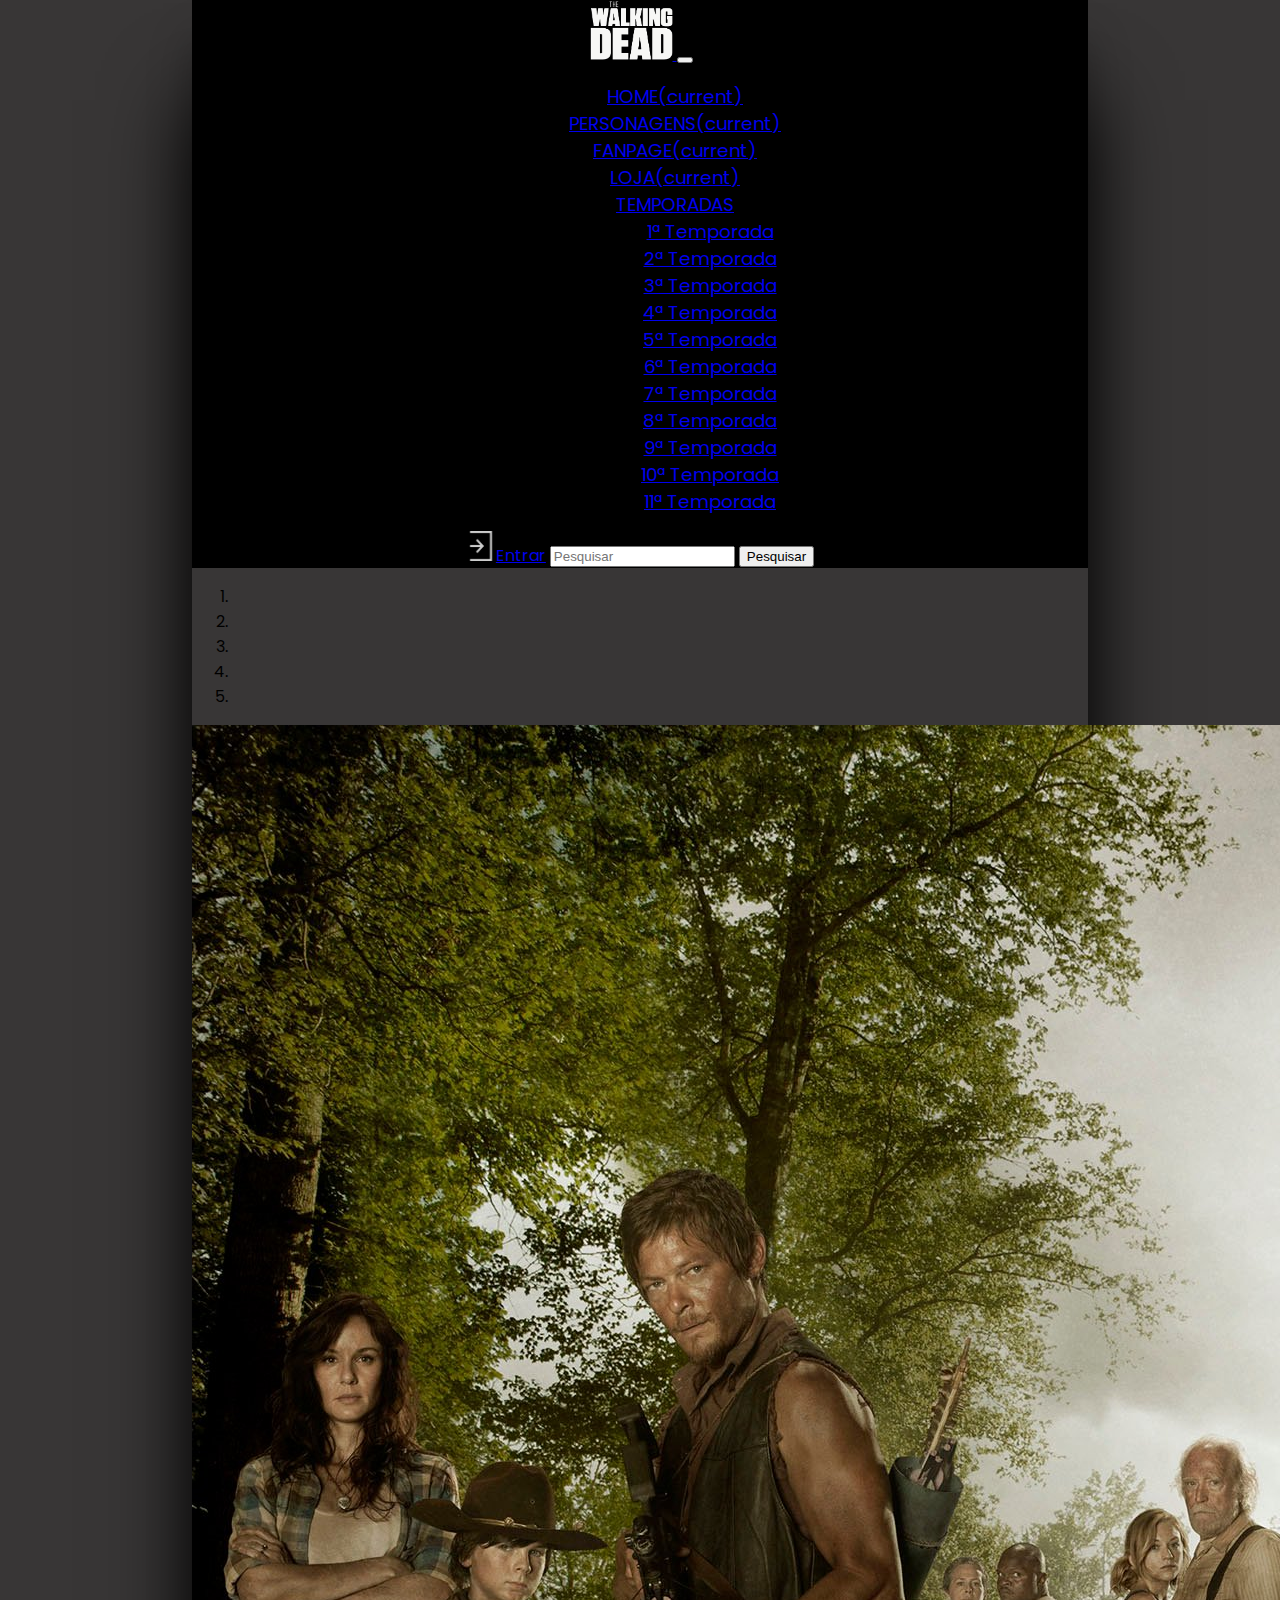
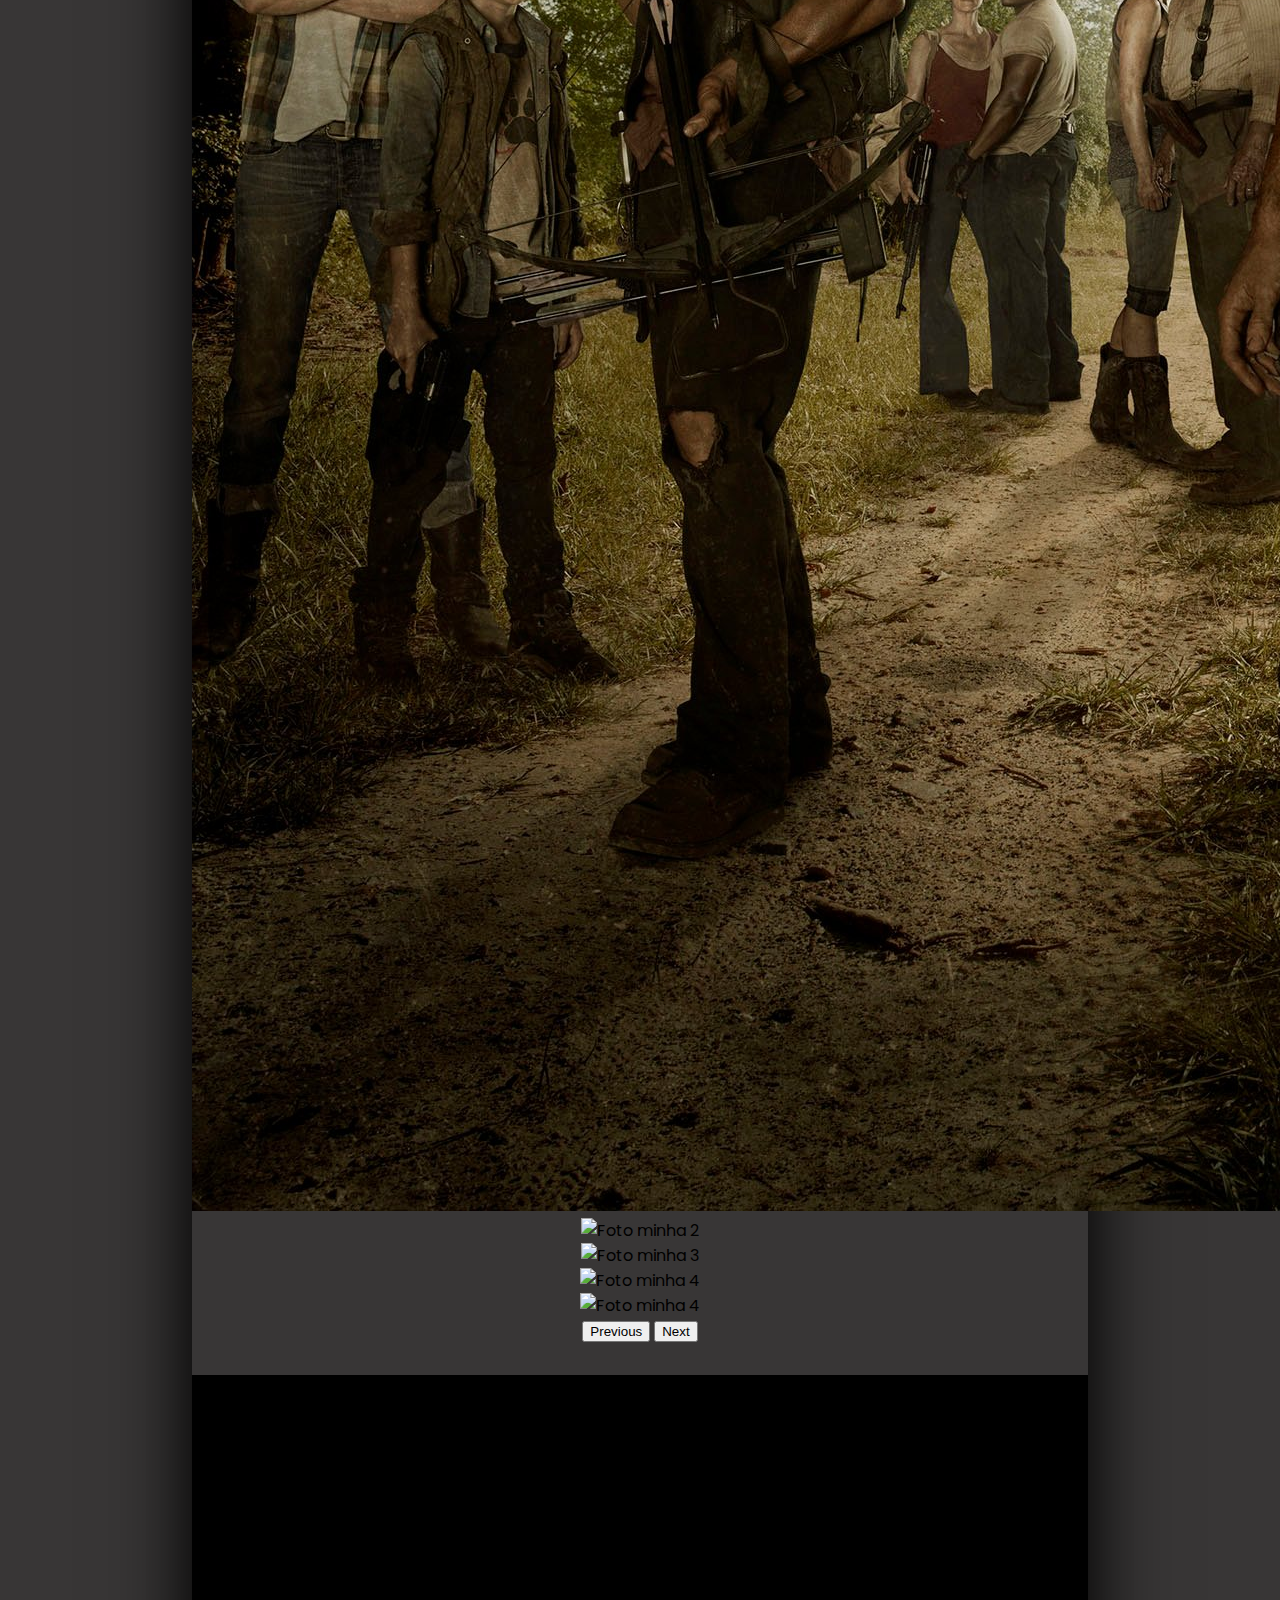
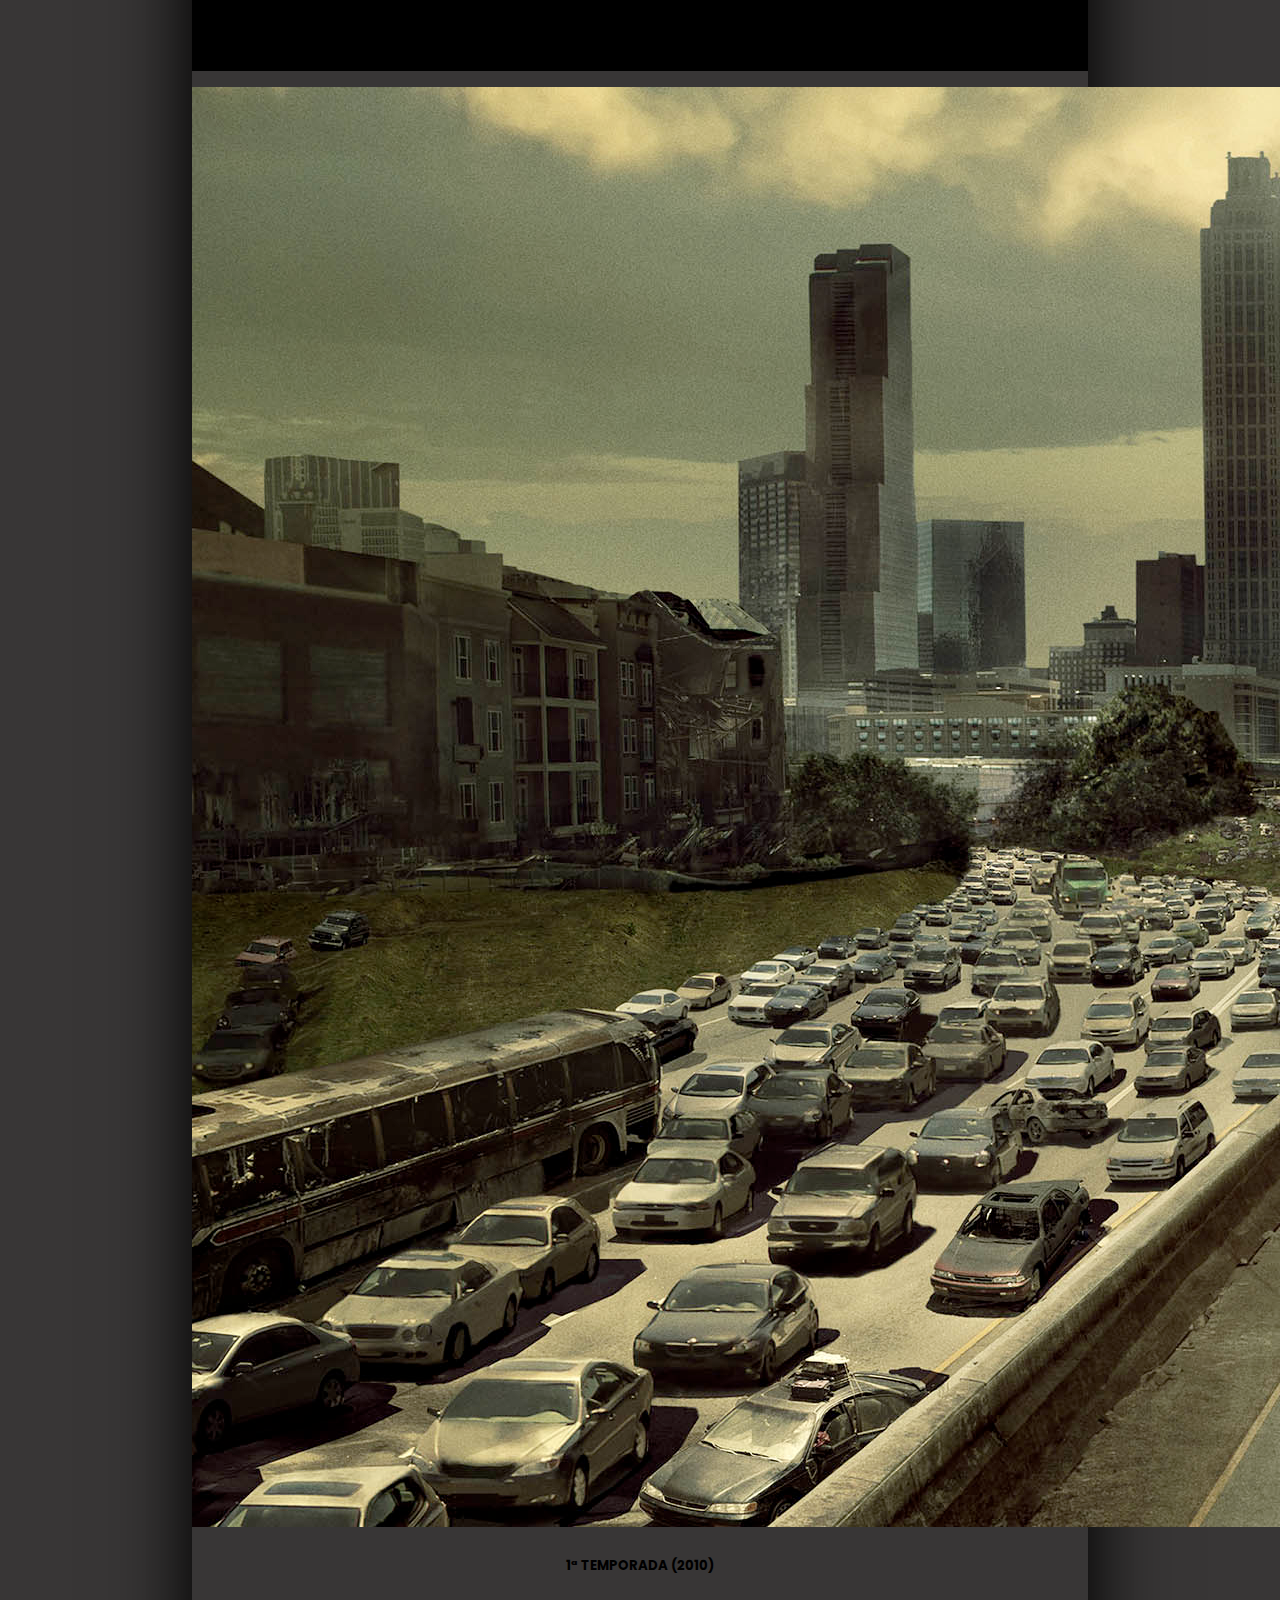
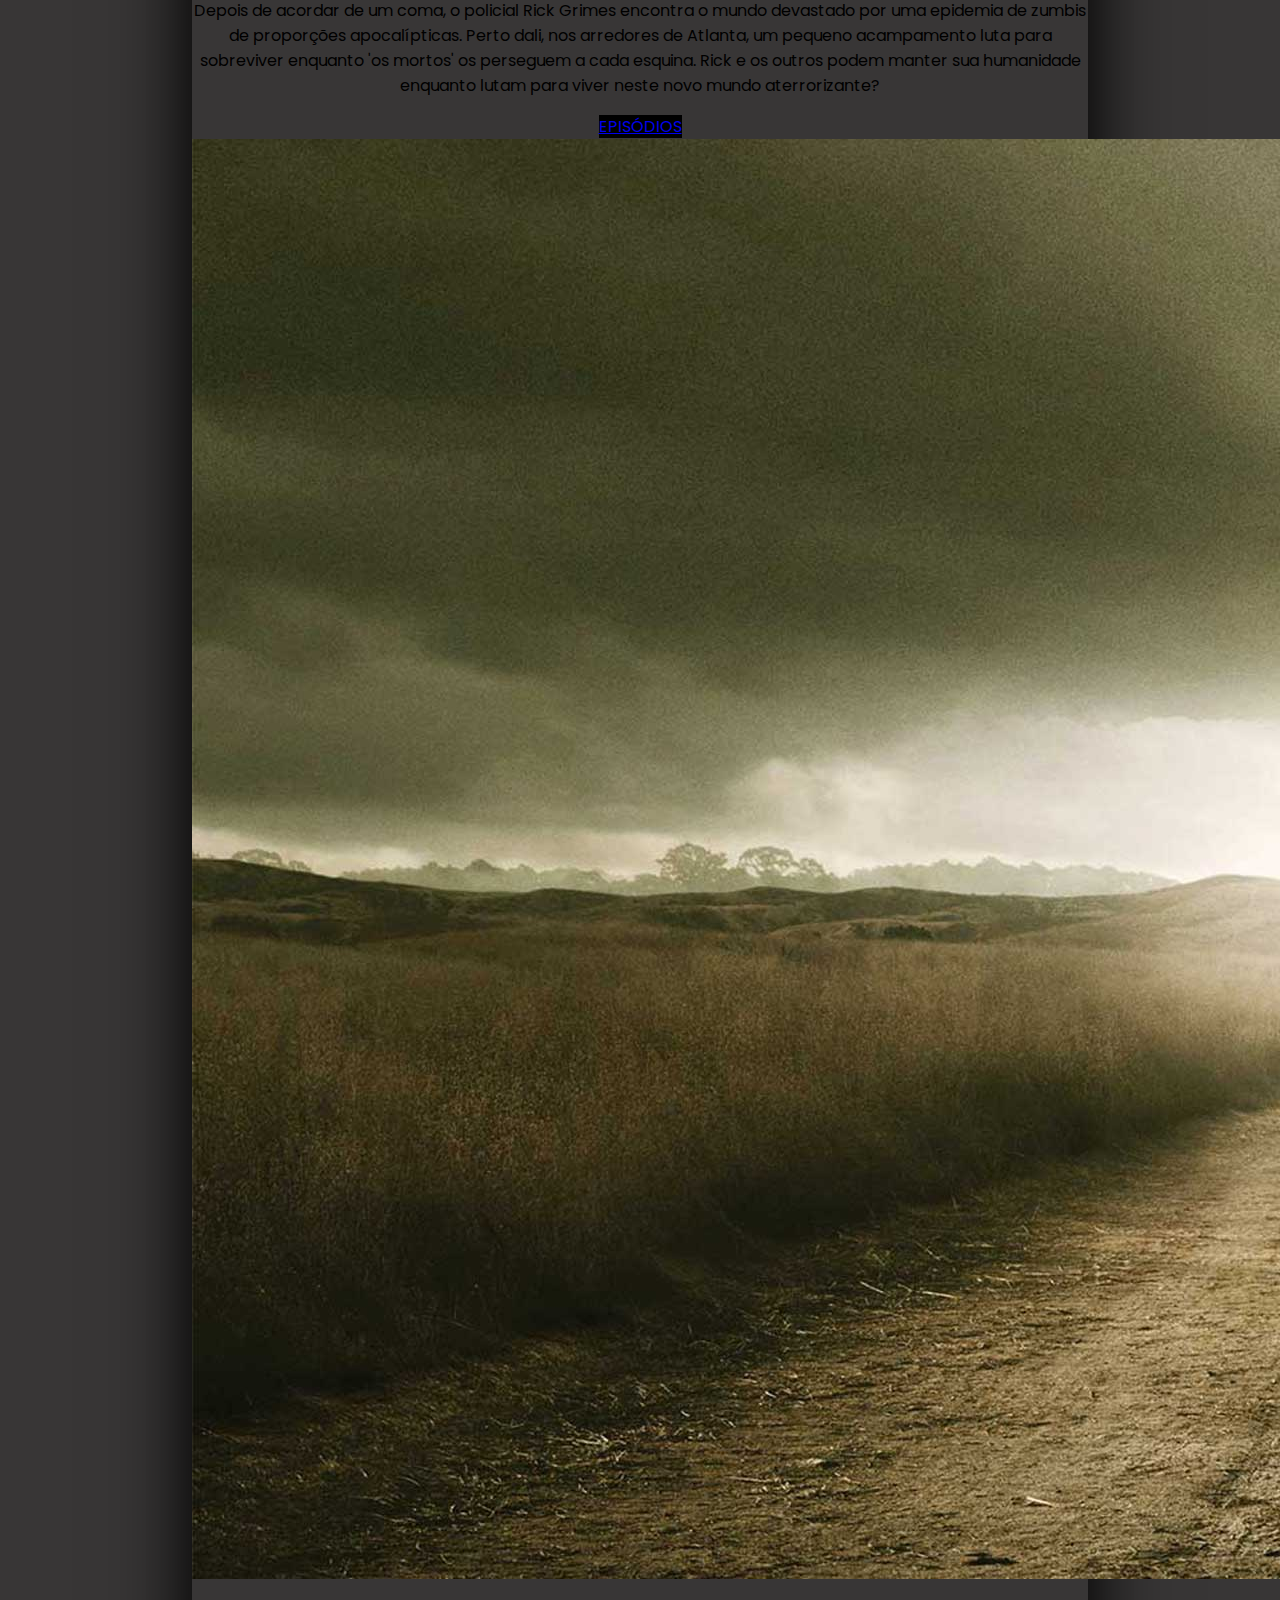
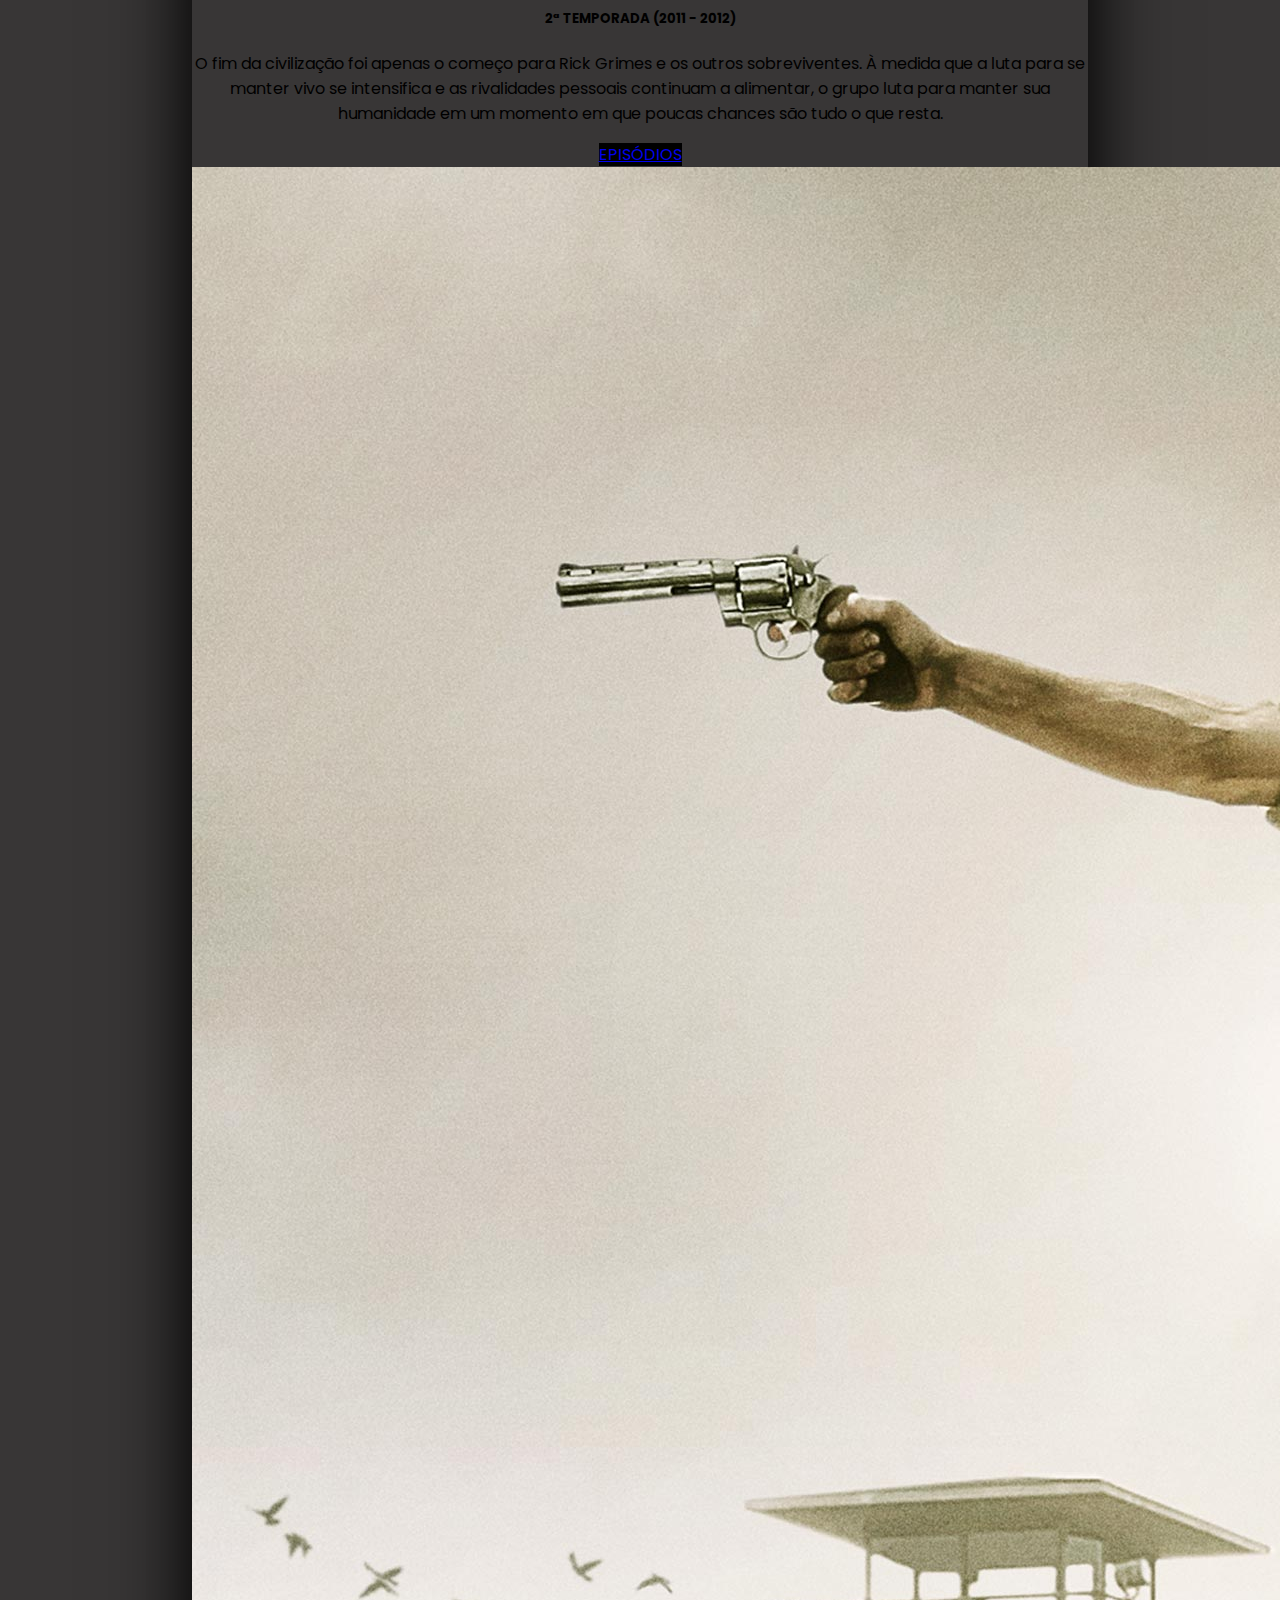
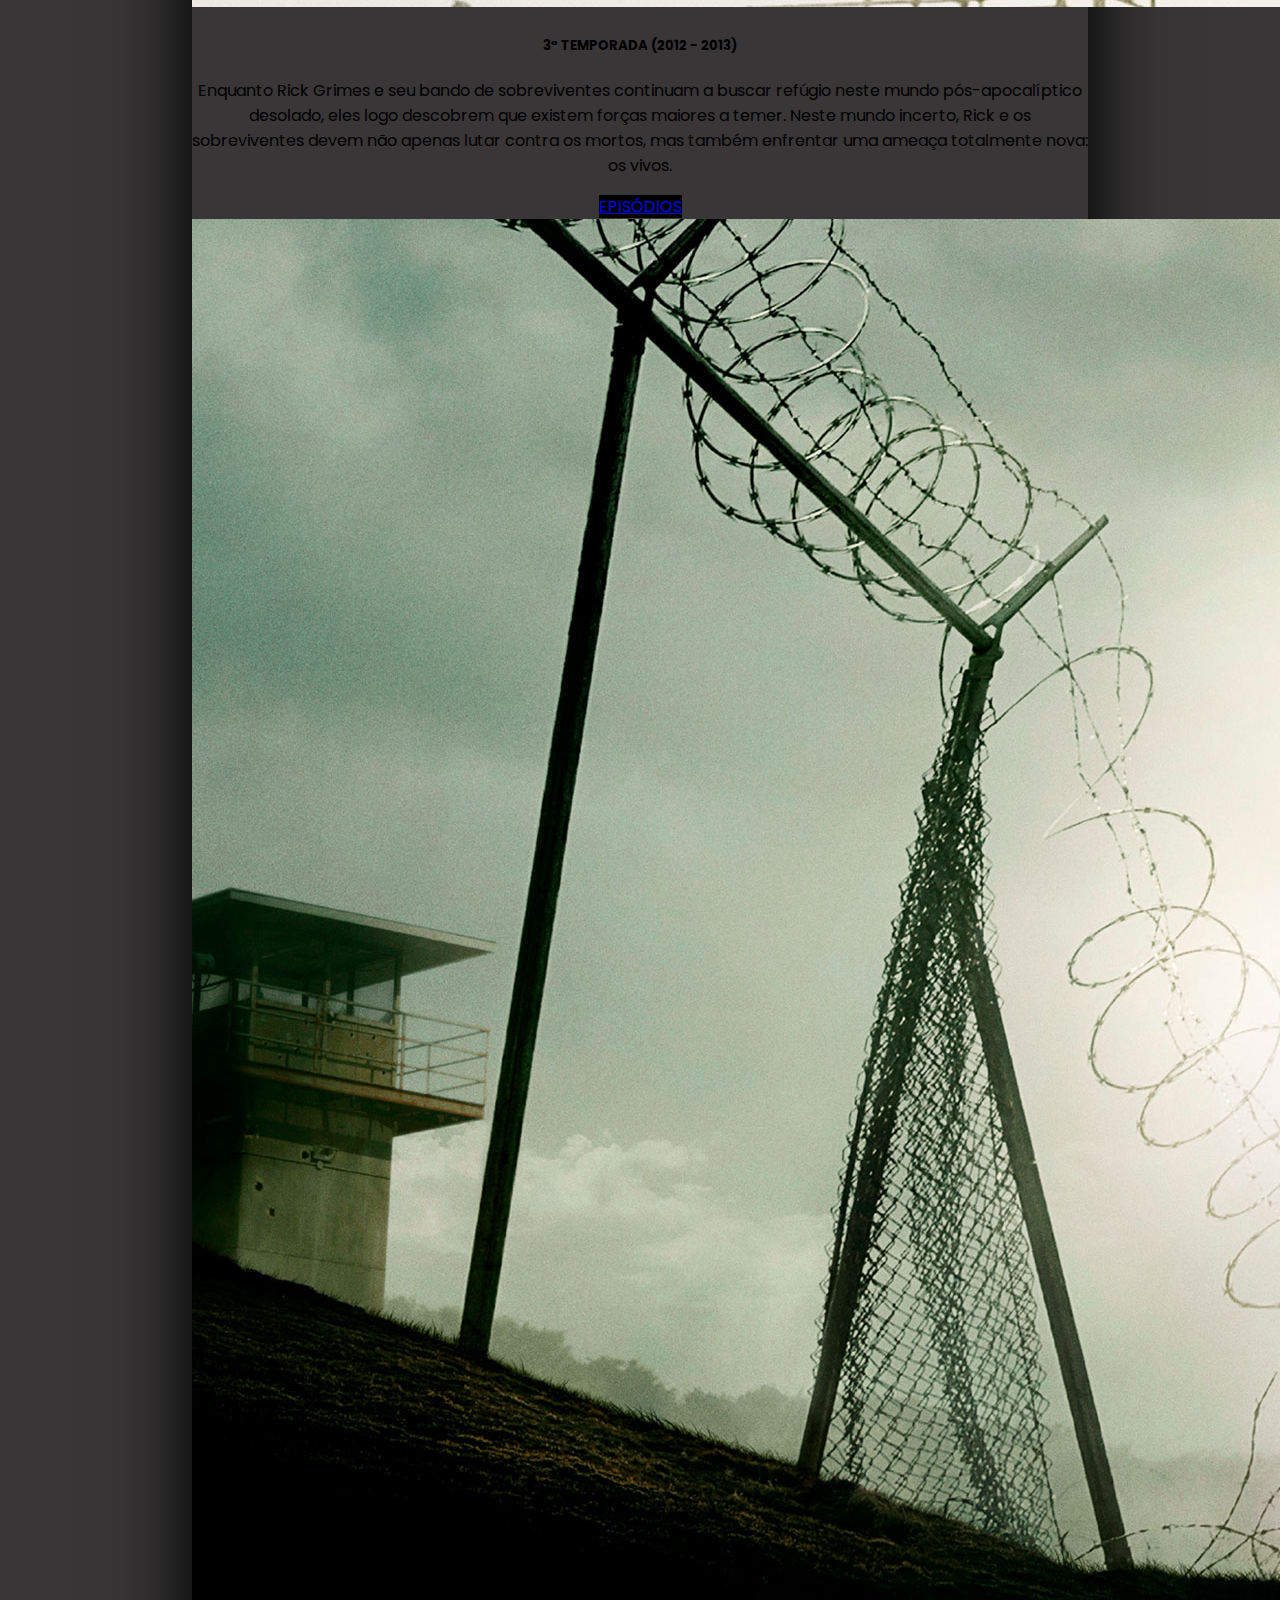
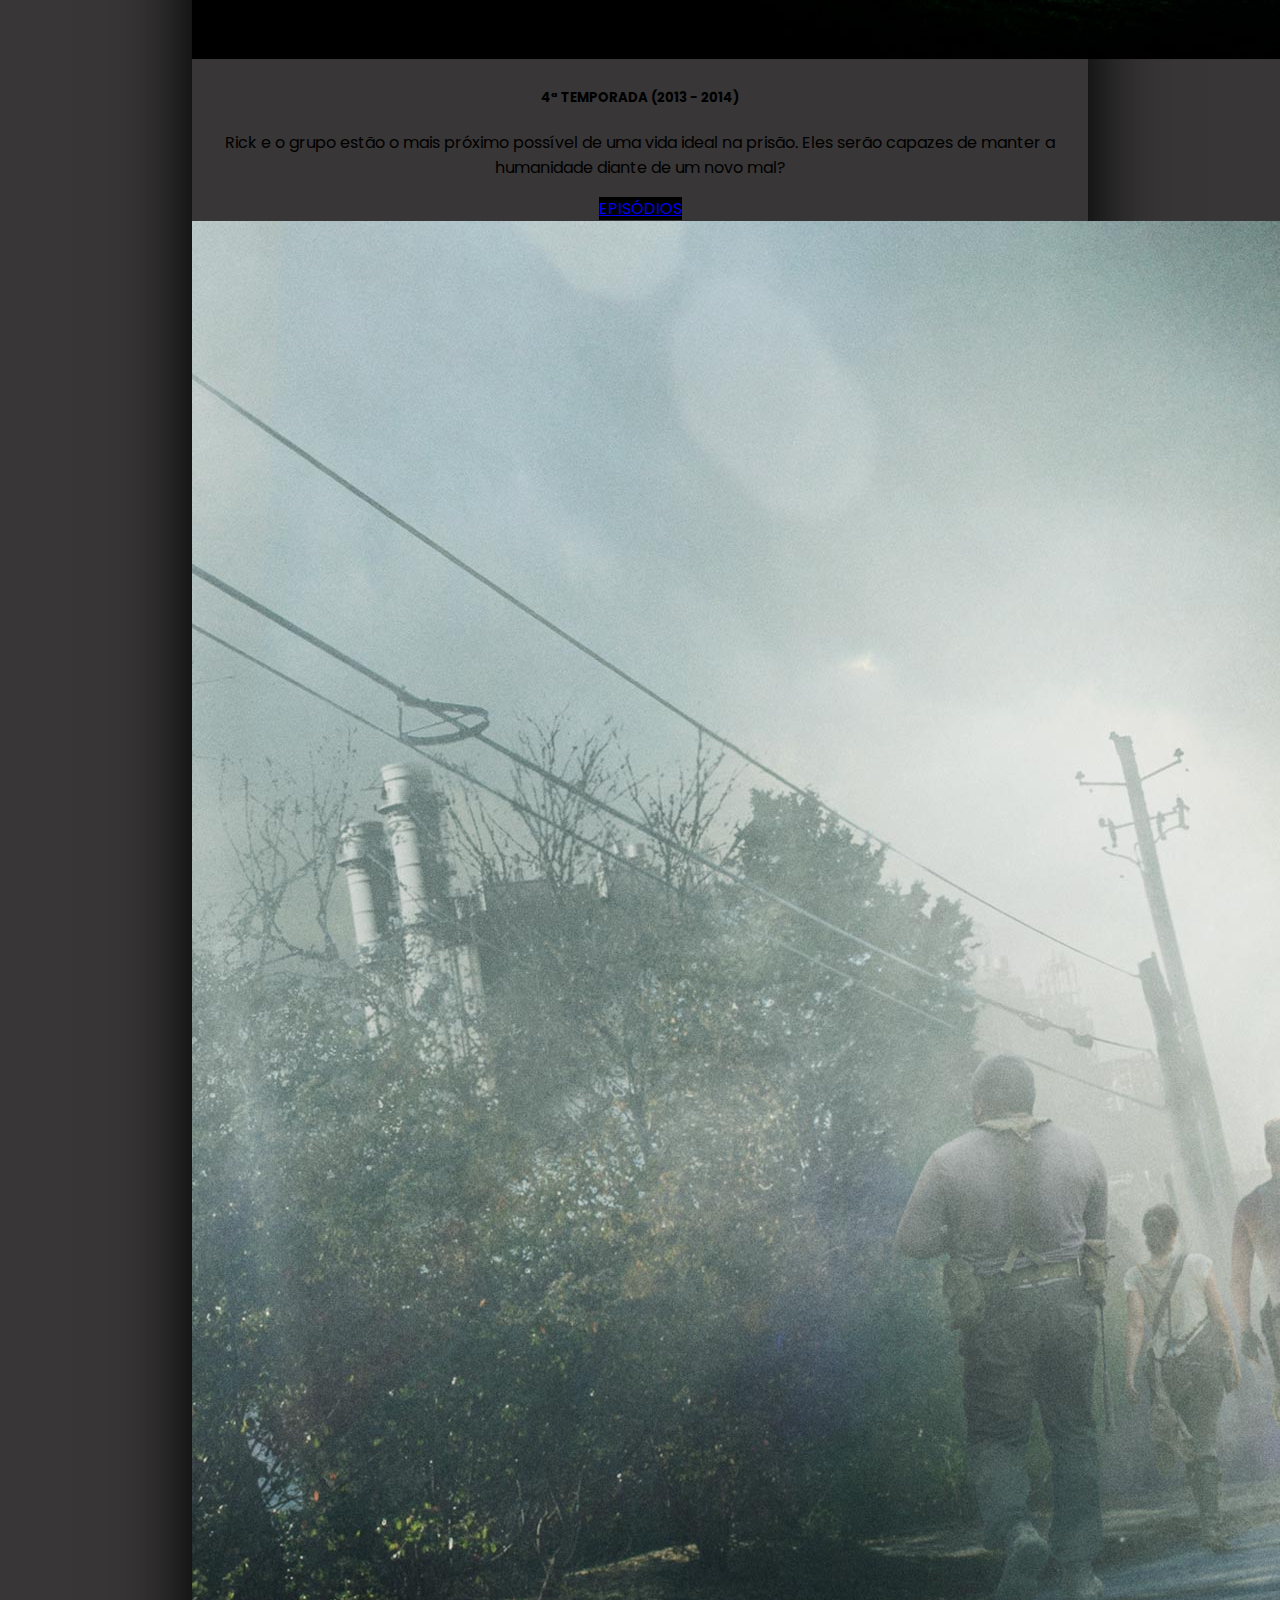
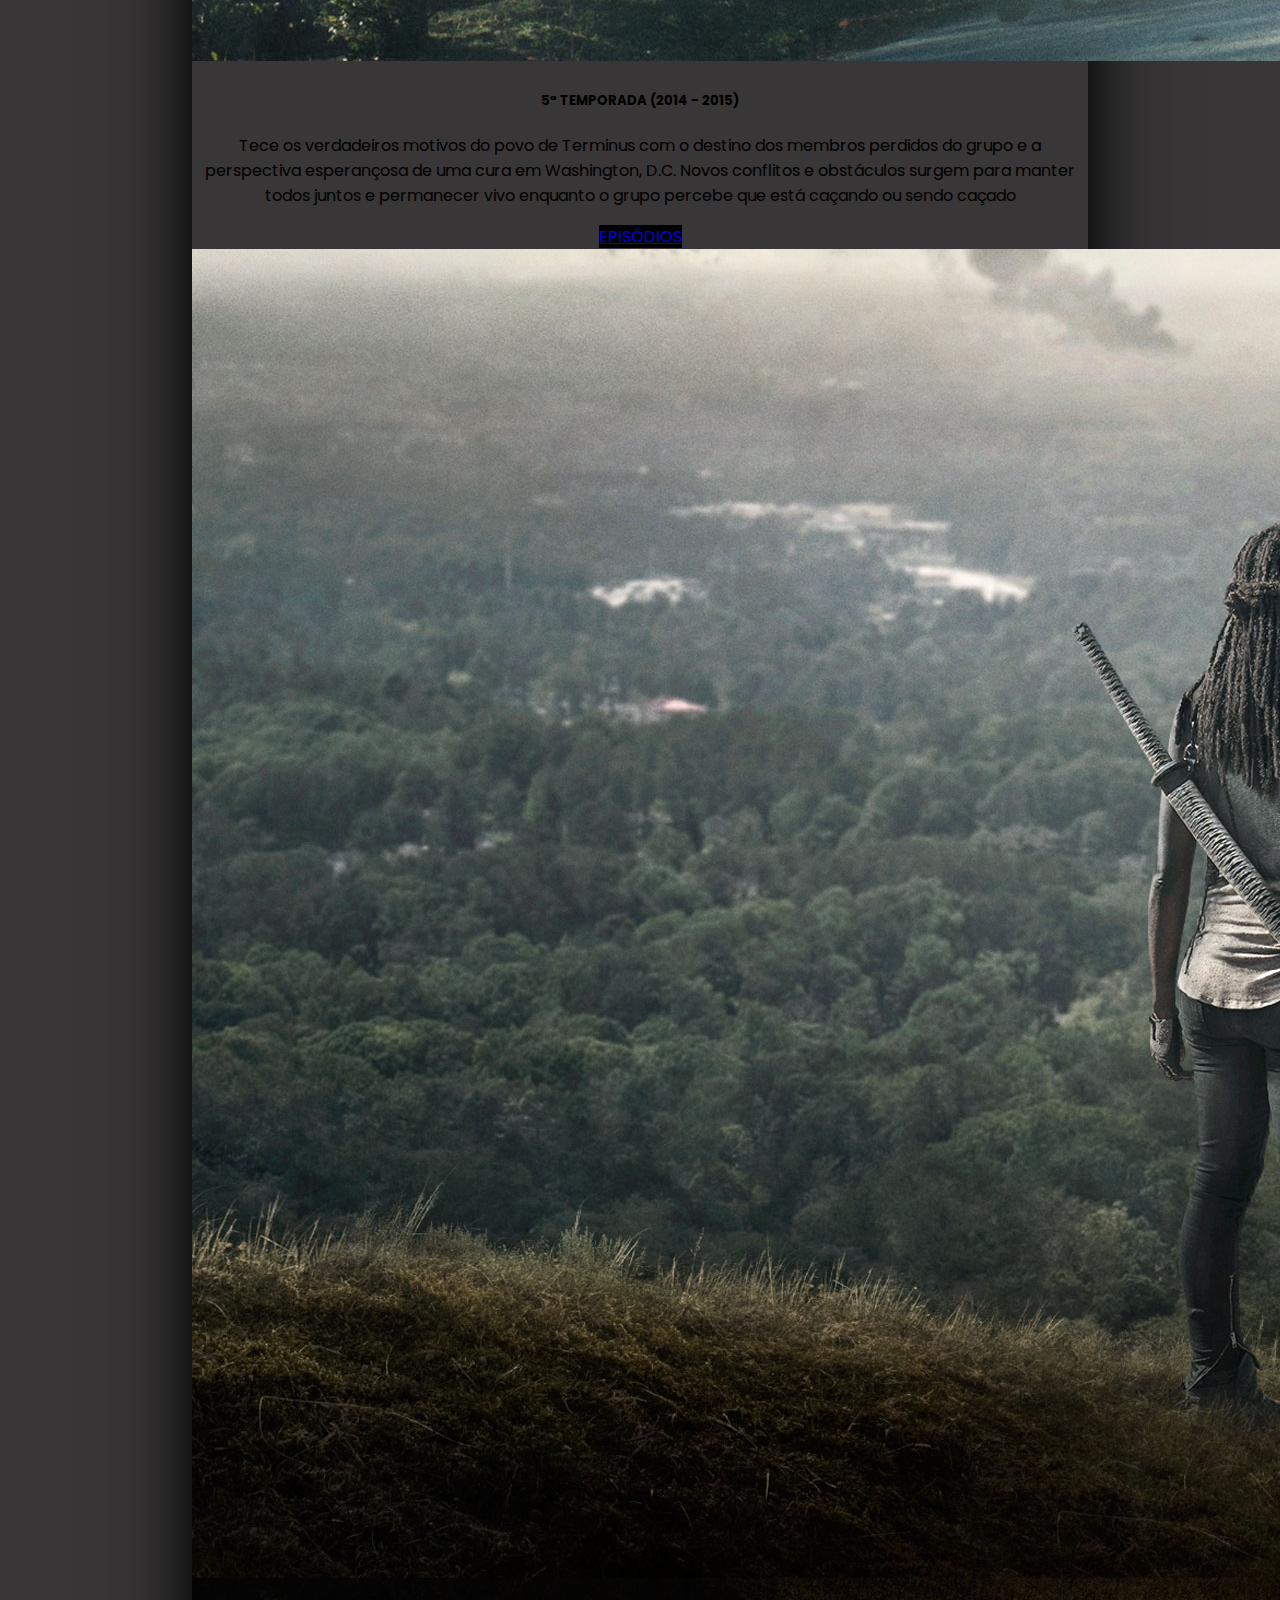
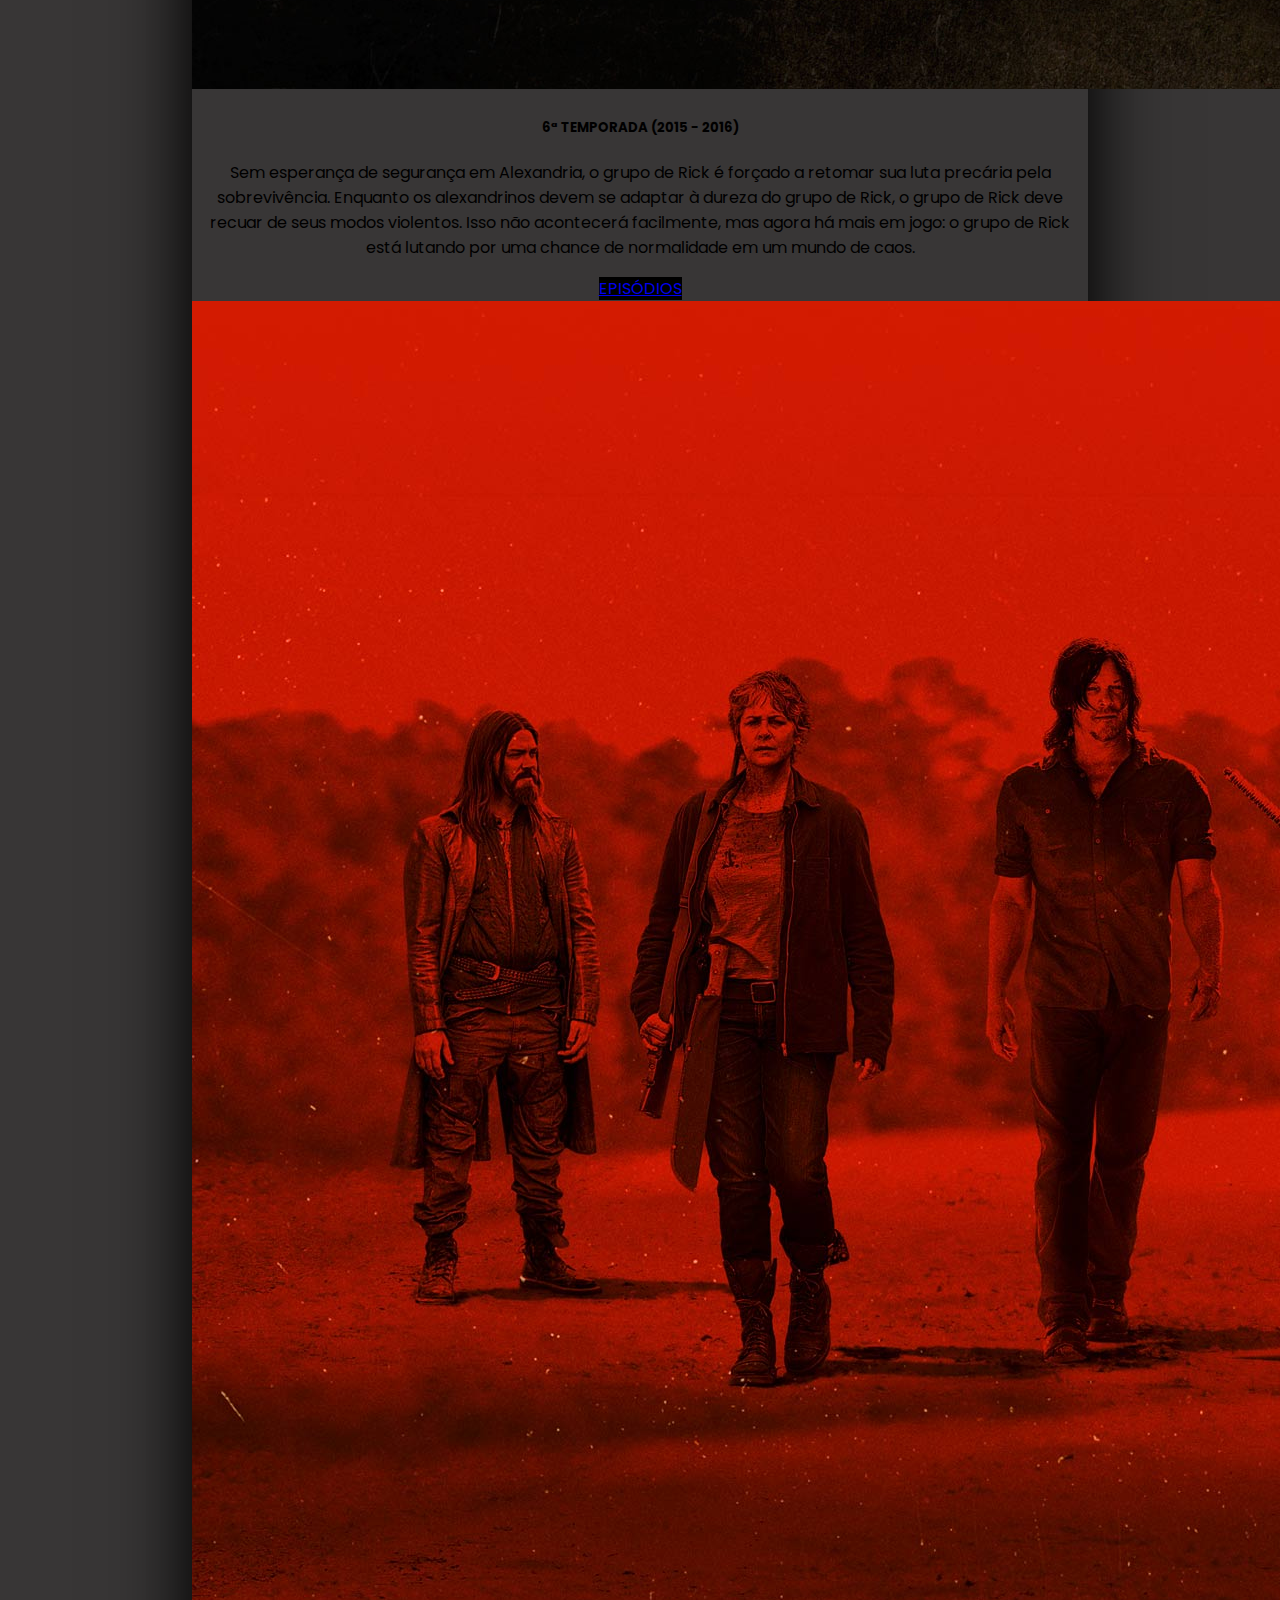
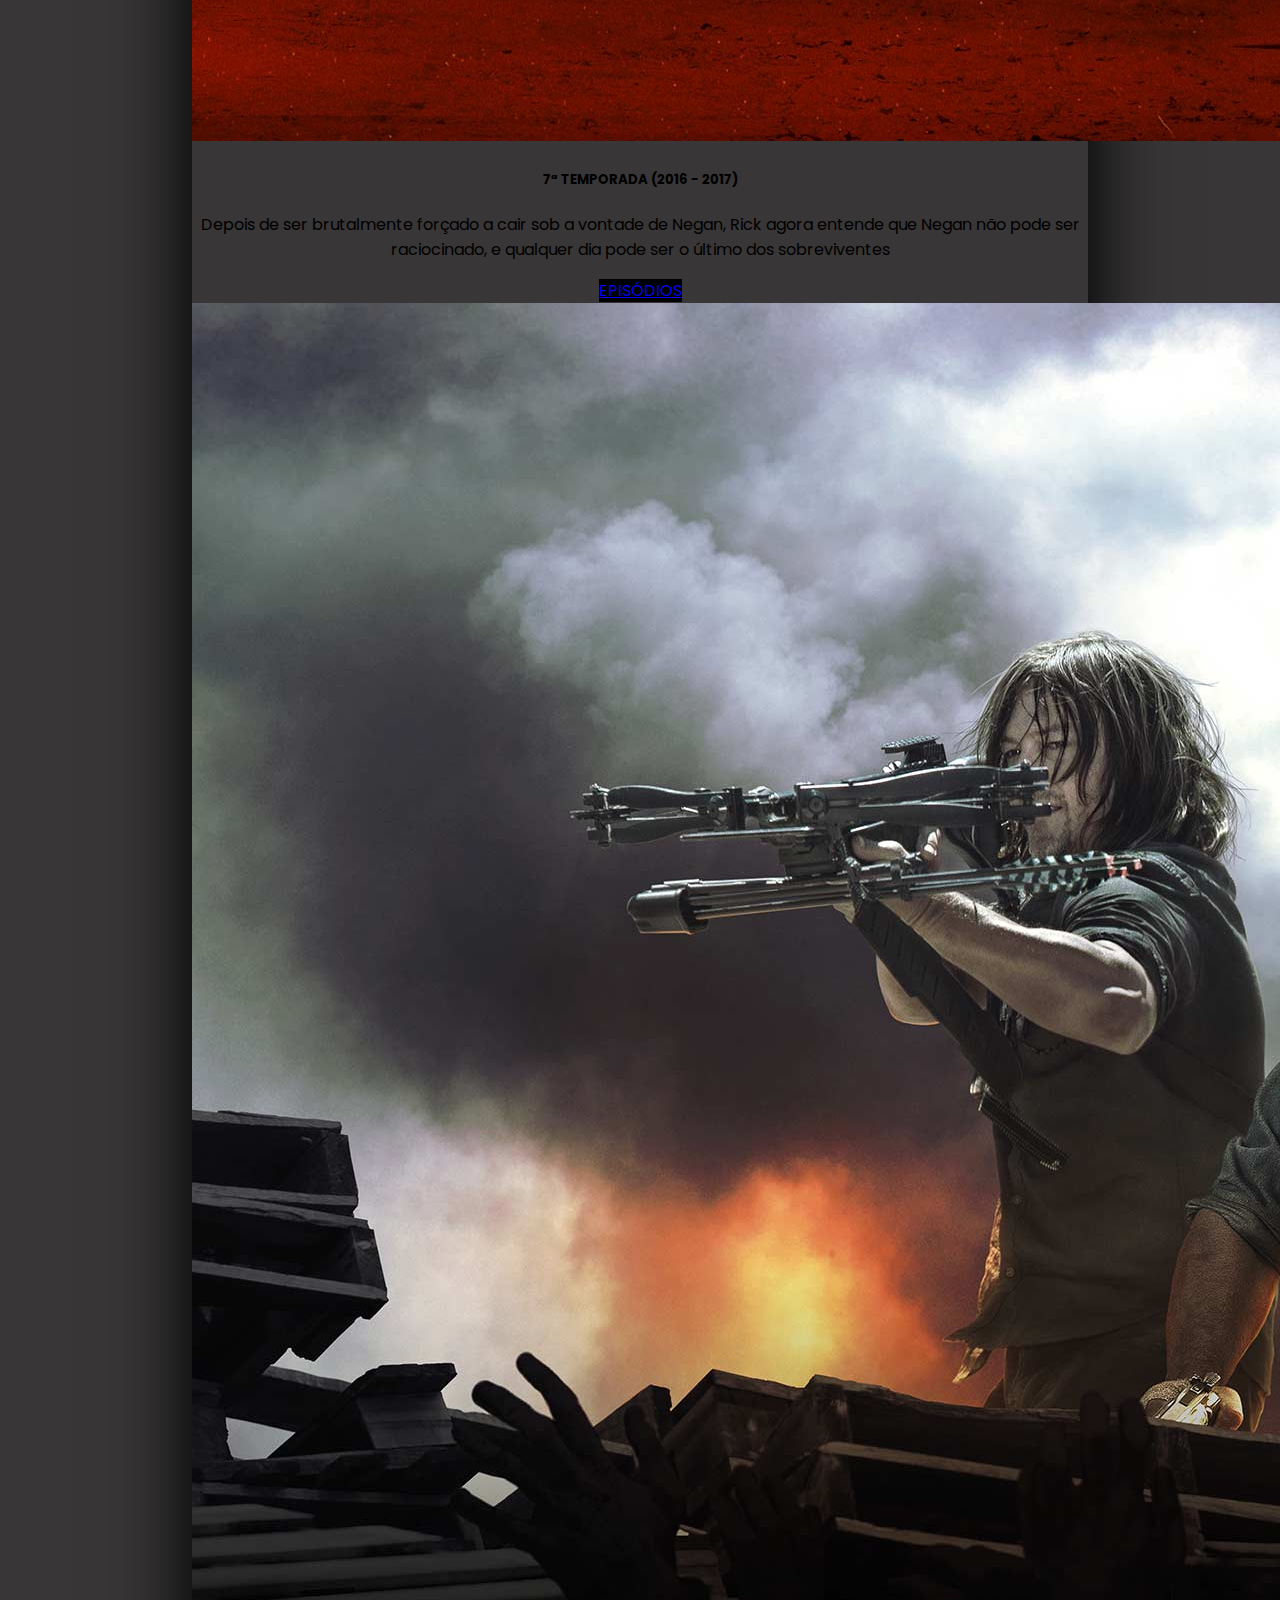
==== index.html @ a87bef88 "Deploy" ====
<!doctype html>
<html lang="pt-br">
  <head>
    <!-- Required meta tags -->
    <meta charset="utf-8">
    <meta name="viewport" content="width=device-width, initial-scale=1, shrink-to-fit=no">

    <!-- Bootstrap CSS -->
    <link rel="stylesheet" href="https://cdn.jsdelivr.net/npm/bootstrap@4.6.1/dist/css/bootstrap.min.css" integrity="sha384-zCbKRCUGaJDkqS1kPbPd7TveP5iyJE0EjAuZQTgFLD2ylzuqKfdKlfG/eSrtxUkn" crossorigin="anonymous">
 
    <title>Página de Guilherme, sobre TWD</title>
    <link rel="stylesheet" href="./assets/css/style.css"> <!-- Serve para referenciar o arquivo Style.css (Externo) -->
  </head>
  <body class="container-2">

<!-- Menu -->
    <nav class="navbar navbar-expand-lg navbar-dark ">
        <a class="navbar-brand -" href="#">
        <img class="mb-2"src="/assets/image/logoTWD.png" width="85" height="60" alt="">
        </a>
        <button class="navbar-toggler" type="button" data-toggle="collapse" data-target="#navbarScroll" aria-controls="navbarScroll" aria-expanded="false" aria-label="Toggle navigation">
        <span class="navbar-toggler-icon"></span>
        </button>
        <div class="collapse navbar-collapse" id="navbarScroll">
        <ul class="navbar-nav mr-auto my-2 my-lg-0 navbar-nav-scroll">
            <li class="nav-item active">
            <a class="nav-link" href="#">HOME<span class="sr-only">(current)</span></a>
              </li>
              <li class="nav-item active">
                <a class="nav-link" href="#">PERSONAGENS<span class="sr-only">(current)</span></a>
                </li>
                <li class="nav-item active">
                  <a class="nav-link" href="#">FANPAGE<span class="sr-only">(current)</span></a>
                  </li>
                  <li class="nav-item active">
                    <a class="nav-link" href="#">LOJA<span class="sr-only">(current)</span></a>
                    </li>  
        <li class="nav-item dropdown ml">
            <a class="nav-link dropdown-toggle" href="#" id="navbarScrollingDropdown" role="button" data-toggle="dropdown" aria-expanded="false">
                TEMPORADAS
                </a>
            <ul class="dropdown-menu" aria-labelledby="navbarScrollingDropdown">
                <li><a class="dropdown-item" href="#">1ª Temporada</a></li>
                <li><a class="dropdown-item" href="#">2ª Temporada</a></li>
                <li><a class="dropdown-item" href="#">3ª Temporada</a></li>
                <li><a class="dropdown-item" href="#">4ª Temporada</a></li>
                <li><a class="dropdown-item" href="#">5ª Temporada</a></li>
                <li><a class="dropdown-item" href="#">6ª Temporada</a></li>
                <li><a class="dropdown-item" href="#">7ª Temporada</a></li>
                <li><a class="dropdown-item" href="#">8ª Temporada</a></li>
                <li><a class="dropdown-item" href="#">9ª Temporada</a></li>
                <li><a class="dropdown-item" href="#">10ª Temporada</a></li>
                <li><a class="dropdown-item" href="#">11ª Temporada</a></li>
              </ul>
            </li>
        </ul>   
        <form class="d-flex align-items-center">
            <a class="d-flex flex-column mr-4 mt-2 align-items-center" href="#"><img id="login" src="/assets/image/SignIn.png" alt=""><span class="text-light text-center">Entrar</span></a> 
            <input class="form-control mr-2" type="search" placeholder="Pesquisar" aria-label="Search">
            <button class="btn btn-outline-light m-2" type="submit">Pesquisar</button>
        </form>
        </div>
    </nav>
<!-- /Menu -->

<!-- Carrossel-->
    <div id="carouselExampleIndicators" class="carousel slide" data-ride="carousel">
        <ol class="carousel-indicators">
        <li data-target="#carouselExampleIndicators" data-slide-to="0" class="active"></li>
        <li data-target="#carouselExampleIndicators" data-slide-to="1"></li>
        <li data-target="#carouselExampleIndicators" data-slide-to="2"></li>
        <li data-target="#carouselExampleIndicators" data-slide-to="3"></li>
        <li data-target="#carouselExampleIndicators" data-slide-to="4"></li>
        </ol>
        <div class="carousel-inner">
        <div class="carousel-item active">
            <img src="/assets/image/twd1.jpg" class="d-block w-100 " alt="Foto minha 1">
        </div>
        <div class="carousel-item">
            <img src="/assets/image/twd2.jpg" class="d-block w-100" alt="Foto minha 2">
        </div>
        <div class="carousel-item">
            <img src="/assets/image/twd3.jpg" class="d-block w-100" alt="Foto minha 3">
        </div>
        <div class="carousel-item">
          <img src="/assets/image/twd4.jpg" class="d-block w-100" alt="Foto minha 4">
      </div>
      <div class="carousel-item">
        <img src="/assets/image/twd5.jpg" class="d-block w-100" alt="Foto minha 4">
      </div>       
        </div>
        <button class="carousel-control-prev" type="button" data-target="#carouselExampleIndicators" data-slide="prev">
        <span class="carousel-control-prev-icon" aria-hidden="true"></span>
        <span class="sr-only">Previous</span>
        </button>
        <button class="carousel-control-next" type="button" data-target="#carouselExampleIndicators" data-slide="next">
        <span class="carousel-control-next-icon" aria-hidden="true"></span>
        <span class="sr-only">Next</span>
        </button>
    </div>
<!-- /Carrosel-->

<!-- Jumbotron -->
    <div class="jumbotron jumbotron-dark text-left">
        <!-- <div class="container"> -->
            <h3 class="display-6 text-white">SOBRE A SÉRIE</h3>
            <p class="lead text-white">Baseado na história em quadrinhos escrita por Robert Kirkman, este drama potente e visceral retrata a vida nos Estados Unidos pós-apocalíptico. Um grupo de sobreviventes, liderado pelo policial Rick Grimes, segue viajando em busca de uma nova moradia segura e distante dos mortos-vivos. A pressão para permanecerem vivos e lutarem pela sobrevivência faz com que muitos do grupo sejam submetidos às mais profundas formas de crueldade humana. Rick acaba descobrindo que o tão assustador desespero pela subsistência pode ser ainda mais fatal do que os próprios mortos-vivos que os rodeiam.</p>
            <p class="lead text-white">A série conta com um total de 11 temporadas, onde a 1ª teve sua estreia em 2010 e a 11ª e última tem previsão de término para 2022.</p>
        </div>
  
<!-- /Jumbotron-->
<!-- Cards - Colunas de cartão -->
<div class="background">
  <div class="row row-cols-1 row-cols-md-3 px-3 pt-3 d-flex justify-content-center text-left mb-5">
      <div class="col mb-4">
        <div class="card h-100">
          <img src="/assets/image/twdSeason1.jpg" class="card-img-top" alt="Temporada 1">
          <div class="card-body">
            <h5 class="card-title">1ª TEMPORADA (2010)</h5>
            <p class="card-text">Depois de acordar de um coma, o policial Rick Grimes encontra o mundo devastado por uma epidemia de zumbis de proporções apocalípticas. Perto dali, nos arredores de Atlanta, um pequeno acampamento luta para sobreviver enquanto 'os mortos' os perseguem a cada esquina. Rick e os outros podem manter sua humanidade enquanto lutam para viver neste novo mundo aterrorizante?</p>
          </div>
          <a href="#" class="btn btn-primary btn-dark episodiobtn">EPISÓDIOS</a>
        </div>
      </div>
      <div class="col mb-4">
        <div class="card h-100">
          <img src="/assets/image/twdSeason2.jpg" class="card-img-top" alt="Temporada 2">
          <div class="card-body">
            <h5 class="card-title">2ª TEMPORADA (2011 - 2012)</h5>
            <p class="card-text">O fim da civilização foi apenas o começo para Rick Grimes e os outros sobreviventes. À medida que a luta para se manter vivo se intensifica e as rivalidades pessoais continuam a alimentar, o grupo luta para manter sua humanidade em um momento em que poucas chances são tudo o que resta.</p>
          </div>
          <a href="#" class="btn btn-primary btn-dark episodiobtn">EPISÓDIOS</a>
        </div>
      </div>
      <div class="col mb-4">
        <div class="card h-100">
          <img src="/assets/image/twdSeason3.jpg" class="card-img-top" alt="Temporada 3">
          <div class="card-body">
            <h5 class="card-title">3ª TEMPORADA (2012 - 2013)</h5>
            <p class="card-text">Enquanto Rick Grimes e seu bando de sobreviventes continuam a buscar refúgio neste mundo pós-apocalíptico desolado, eles logo descobrem que existem forças maiores a temer. Neste mundo incerto, Rick e os sobreviventes devem não apenas lutar contra os mortos, mas também enfrentar uma ameaça totalmente nova: os vivos.</p>
          </div>
          <a href="#" class="btn btn-primary btn-dark episodiobtn">EPISÓDIOS</a>
        </div>
      </div>
      <div class="col mb-4">
        <div class="card h-100">
          <img src="/assets/image/twdSeason4.jpg" class="card-img-top" alt="Temporada 4">
          <div class="card-body">
            <h5 class="card-title">4ª TEMPORADA (2013 - 2014)</h5>
            <p class="card-text">Rick e o grupo estão o mais próximo possível de uma vida ideal na prisão. Eles serão capazes de manter a humanidade diante de um novo mal?</p>
          </div>
          <a href="#" class="btn btn-primary btn-dark episodiobtn">EPISÓDIOS</a>
        </div>
      </div>
      <div class="col mb-4">
          <div class="card h-100">
            <img src="/assets/image/twdSeason5.jpg" class="card-img-top" alt="Temporada 5">
            <div class="card-body">
              <h5 class="card-title">5ª TEMPORADA (2014 - 2015)</h5>
              <p class="card-text">Tece os verdadeiros motivos do povo de Terminus com o destino dos membros perdidos do grupo e a perspectiva esperançosa de uma cura em Washington, D.C. Novos conflitos e obstáculos surgem para manter todos juntos e permanecer vivo enquanto o grupo percebe que está caçando ou sendo caçado</p>
            </div>
            <a href="#" class="btn btn-primary btn-dark episodiobtn">EPISÓDIOS</a>
          </div>
        </div>
        <div class="col mb-4">
          <div class="card h-100">
            <img src="/assets/image/twdSeason6.jpg" class="card-img-top" alt="Temporada 6">
            <div class="card-body">
              <h5 class="card-title">6ª TEMPORADA (2015 - 2016)</h5>
              <p class="card-text">Sem esperança de segurança em Alexandria, o grupo de Rick é forçado a retomar sua luta precária pela sobrevivência. Enquanto os alexandrinos devem se adaptar à dureza do grupo de Rick, o grupo de Rick deve recuar de seus modos violentos. Isso não acontecerá facilmente, mas agora há mais em jogo: o grupo de Rick está lutando por uma chance de normalidade em um mundo de caos.</p>
            </div>
            <a href="#" class="btn btn-primary btn-dark episodiobtn">EPISÓDIOS</a>
          </div>
        </div>
        <div class="col mb-4">
          <div class="card h-100">
            <img src="/assets/image/twdSeason7.jpg" class="card-img-top" alt="Temporada 7">
            <div class="card-body">
              <h5 class="card-title">7ª TEMPORADA (2016 - 2017)</h5>
              <p class="card-text">Depois de ser brutalmente forçado a cair sob a vontade de Negan, Rick agora entende que Negan não pode ser raciocinado, e qualquer dia pode ser o último dos sobreviventes</p>
            </div>
            <a href="#" class="btn btn-primary btn-dark episodiobtn">EPISÓDIOS</a>
          </div>
        </div>
        <div class="col mb-4">
          <div class="card h-100">
            <img src="/assets/image/twdSeason8.jpg" class="card-img-top" alt="Temporada 8">
            <div class="card-body">
              <h5 class="card-title">8ª TEMPORADA (2017 - 2018)</h5>
              <p class="card-text">Rick traz "All Out War" para Negan e suas forças. Os Salvadores são maiores, mais bem equipados e implacáveis ​​– mas Rick e as comunidades unificadas estão lutando pela promessa de um futuro melhor. Eles têm que lutar para recuperar sua liberdade para que possam viver.</p>
            </div>
            <a href="#" class="btn btn-primary btn-dark episodiobtn">EPISÓDIOS</a>
          </div>
        </div>
        <div class="col mb-4">
          <div class="card h-100">
            <img src="/assets/image/twdSeason9.jpg" class="card-img-top" alt="Temporada 9">
            <div class="card-body">
              <h5 class="card-title">9ª TEMPORADA (2018 - 2019)</h5>
              <p class="card-text">Os sobreviventes encontram uma nova ameaça aterrorizante. Tudo o que eles achavam que sabiam sobre a sobrevivência neste mundo pós-apocalíptico será desafiado.</p>
            </div>
            <a href="#" class="btn btn-primary btn-dark episodiobtn">EPISÓDIOS</a>
          </div>
        </div>
        <div class="col mb-4 d-flex justify-content-center">
          <div class="card h-100">
            <img src="/assets/image/twdSeason10.jpg" class="card-img-top" alt="Temporada 10">
            <div class="card-body">
              <h5 class="card-title">10ª TEMPORADA (2019 - 2021)</h5>
              <p class="card-text">Os anos de luta pesam sobre os sobreviventes à medida que os traumas do passado vêm à tona, expondo seus lados mais vulneráveis. Ao questionarem o estado da humanidade, o estado de sua comunidade coletiva e os estados de suas mentes, eles encontrarão a força interior para perseverar com suas vidas, amizades e grupo intactos?</p>
              </div>
              <a href="#" class="btn btn-primary btn-dark episodiobtn">EPISÓDIOS</a>
          </div>
        </div>
        <div class="col mb-4 ">
          <div class="card h-100">
            <img src="/assets/image/twdSeason11.jpg" class="card-img-top" alt="Temporada 11">
            <div class="card-body">
              <h5 class="card-title">11ª TEMPORADA (2021 - 2022)</h5>
              <p class="card-text">Nossos heróis partem para enfrentar os Reapers, enquanto o grupo de Eugene se assimila à Commonwealth.</p>
            </div>
            <a href="#" class="btn btn-primary btn-dark episodiobtn">EPISÓDIOS</a>
          </div>
        </div>
      </div>
  
  <!-- /Texto e Video -->
  
  <!-- Formulário de contato -->
      <div class="row">
          <div class="col-md-6">
              <form class="pl-4"> 
                
              <h4 class="text-left fontContato text-light mb-4"> 
                Entre em contato conosco abaixo
            </h4>
   
                  <div class="form-group text-light text-left">
                    <label for="exampleFormControlInput1">Endereço de Email</label>
                    <input type="email" class="form-control" id="exampleFormControlInput1" placeholder="nome@exemplo.com">
                  </div>
                 <div class="form-group text-light text-left">
                    <label for="exampleFormControlInput1">Assunto</label>
                    <input type="email" class="form-control" id="exampleFormControlInput1" placeholder="Digite aqui o assunto desejado">
                  </div>
  
                  <div class="form-group text-light text-left">
                    <label for="exampleFormControlTextarea1">Descrição</label>
                    <textarea class="form-control" id="exampleFormControlTextarea1" rows="3" placeholder="Digite aqui uma descrição" ></textarea>
                  </div>
                  <div class="form-group d-flex justify-content-lg-end ">
                      <button class="btn btn-outline-light">Enviar</button>
                  </div>
                </form>
          </div>
  
          <div class="col-md-6 pr-4">
            <iframe class="w-100" src="https://www.google.com/maps/embed?pb=!1m18!1m12!1m3!1d3335.132627641532!2d-84.52747078480485!3d33.28919308082046!2m3!1f0!2f0!3f0!3m2!1i1024!2i768!4f13.1!3m3!1m2!1s0x88f4949c31bada11%3A0xb7c4cb526769da0b!2sThe%20Walking%20Dead%20set%20studios!5e0!3m2!1spt-BR!2sbr!4v1642175083697!5m2!1spt-BR!2sbr"  width= "400" height= "400" frameborder="0" style= "border:0;" allowfullscreen="" aria-hidden="false" tabindex="0" onmousemove="mapaZoom()" onmouseout="mapaNormal()" id='mapa'></iframe>
          </div>
      </div>
    </div>
           
<!-- Formumário de contato -->
<!-- Rodapé-->
    <footer>
        <div class="row mb-1">
            <div class="col-md-12 d-flex justify-content-center ">
                <a href="https://github.com/moreiraguui" target="_blank" class=m-4>
                    <img class="logoRede" src="assets/image/github.png" alt="Logo do Git Hub">
                    </a>
                <a href="https://www.Linkedin.com/in/guilherme-moreira-souza/" target ="_blank" class=m-4>
                    <img class="logoRede" src="assets/image/linkedin.png" alt="Logo do Linkedim">
                 </a>
                <a class="logoDisc" href="https://discord.com/channels/GuilhermeM#8743/" target="_blank" class=m-4> <!-- target = _blank para abrir em outra pagina-->
                <img class="logoRede text-justify" src="assets/image/discord.png" alt="Logo do Discord">
                <span class="textColor">/GuilhermeM#8743</span>
                </a>
                
                
            </div>
        </div>
    </div>
            <div class="row">
                <div class="col-md-12">
                   <p class ="text-center">
                        Todos os direitos reservados para: Guilherme Moreira &copy
                   </p>
                   <p class="text-center">Produzido com CSS e BootStrap</p>
                </div>
            </div>
    </footer>      

    <script src="/assets/js/script.js"></script>
<!--/Rodapé-->

<!-- Option 2: Separate Popper and Bootstrap JS -->
    <script src="https://cdn.jsdelivr.net/npm/jquery@3.5.1/dist/jquery.slim.min.js" integrity="sha384-DfXdz2htPH0lsSSs5nCTpuj/zy4C+OGpamoFVy38MVBnE+IbbVYUew+OrCXaRkfj" crossorigin="anonymous"></script>
    <script src="https://cdn.jsdelivr.net/npm/popper.js@1.16.1/dist/umd/popper.min.js" integrity="sha384-9/reFTGAW83EW2RDu2S0VKaIzap3H66lZH81PoYlFhbGU+6BZp6G7niu735Sk7lN" crossorigin="anonymous"></script>
    <script src="https://cdn.jsdelivr.net/npm/bootstrap@4.6.1/dist/js/bootstrap.min.js" integrity="sha384-VHvPCCyXqtD5DqJeNxl2dtTyhF78xXNXdkwX1CZeRusQfRKp+tA7hAShOK/B/fQ2" crossorigin="anonymous"></script>


  </body>
</html>
---- assets/css/style.css ----
@import url('https://fonts.googleapis.com/css2?family=Poppins:wght@300;600&display=swap');


body {
  font-family: Poppins;
  background-color: rgb(56, 54, 54);
}

.navbar {
  background-color: black;
}
.container-2 {
  margin: 0 auto;
  width: 70%;
 /*border: 4px solid rgba(0,0,0, .5); */
  box-shadow: 0 100px 80px 0 rgba(0, 0, 0, 1), 0 40px 40px 0 rgba(0, 0, 0, 0.3) ;
  text-align: center;

}

.card-text {
  font-size: 1rem;
}

.card-title {
  font-weight: bold;
}

.display-6 {
  font-weight: bold;
  font-size: 2rem;
}

.lead {
  font-size: 1rem;
}

.episodiobtn {
  background-color: black;
}
.logoRede {
  width: 50px;
  height: 50px;
  filter: invert(100%);
  text-wgi
}

.textColor {
  color: #fff;
}
.fontContato {
  font-size: 2rem;
  margin-left: 50px;
}

.logoDisc {
  font-size: 1.3rem;
  margin-top: 25px;
  margin-left: 20px;
  color: black;
}
.jumbotron {
  border-radius: 0;
  margin-bottom: 0;
  background-color: rgba(0, 0, 0, 1);
}
.background {
  background-image: url(https://images4.alphacoders.com/753/753783.jpg);
  background-size: cover;
  background-position: center;
  padding-top: 0 !important;
  padding-bottom: 15px;
  
 }
/*
   Ul --> A lista inteira junto logo, home, temporadas
   Li --> Cada item da lista
   a  --> Link de cada item (onde será redirecionado)

*/

footer {
  background-color: black;
  color:white
}

ul li a {
 font-size: 1.15rem;
}
ul {
  margin-left: 30px;
}
#login {
  width: 30px;
  height: 30px;
  filter: invert(1) ;
}
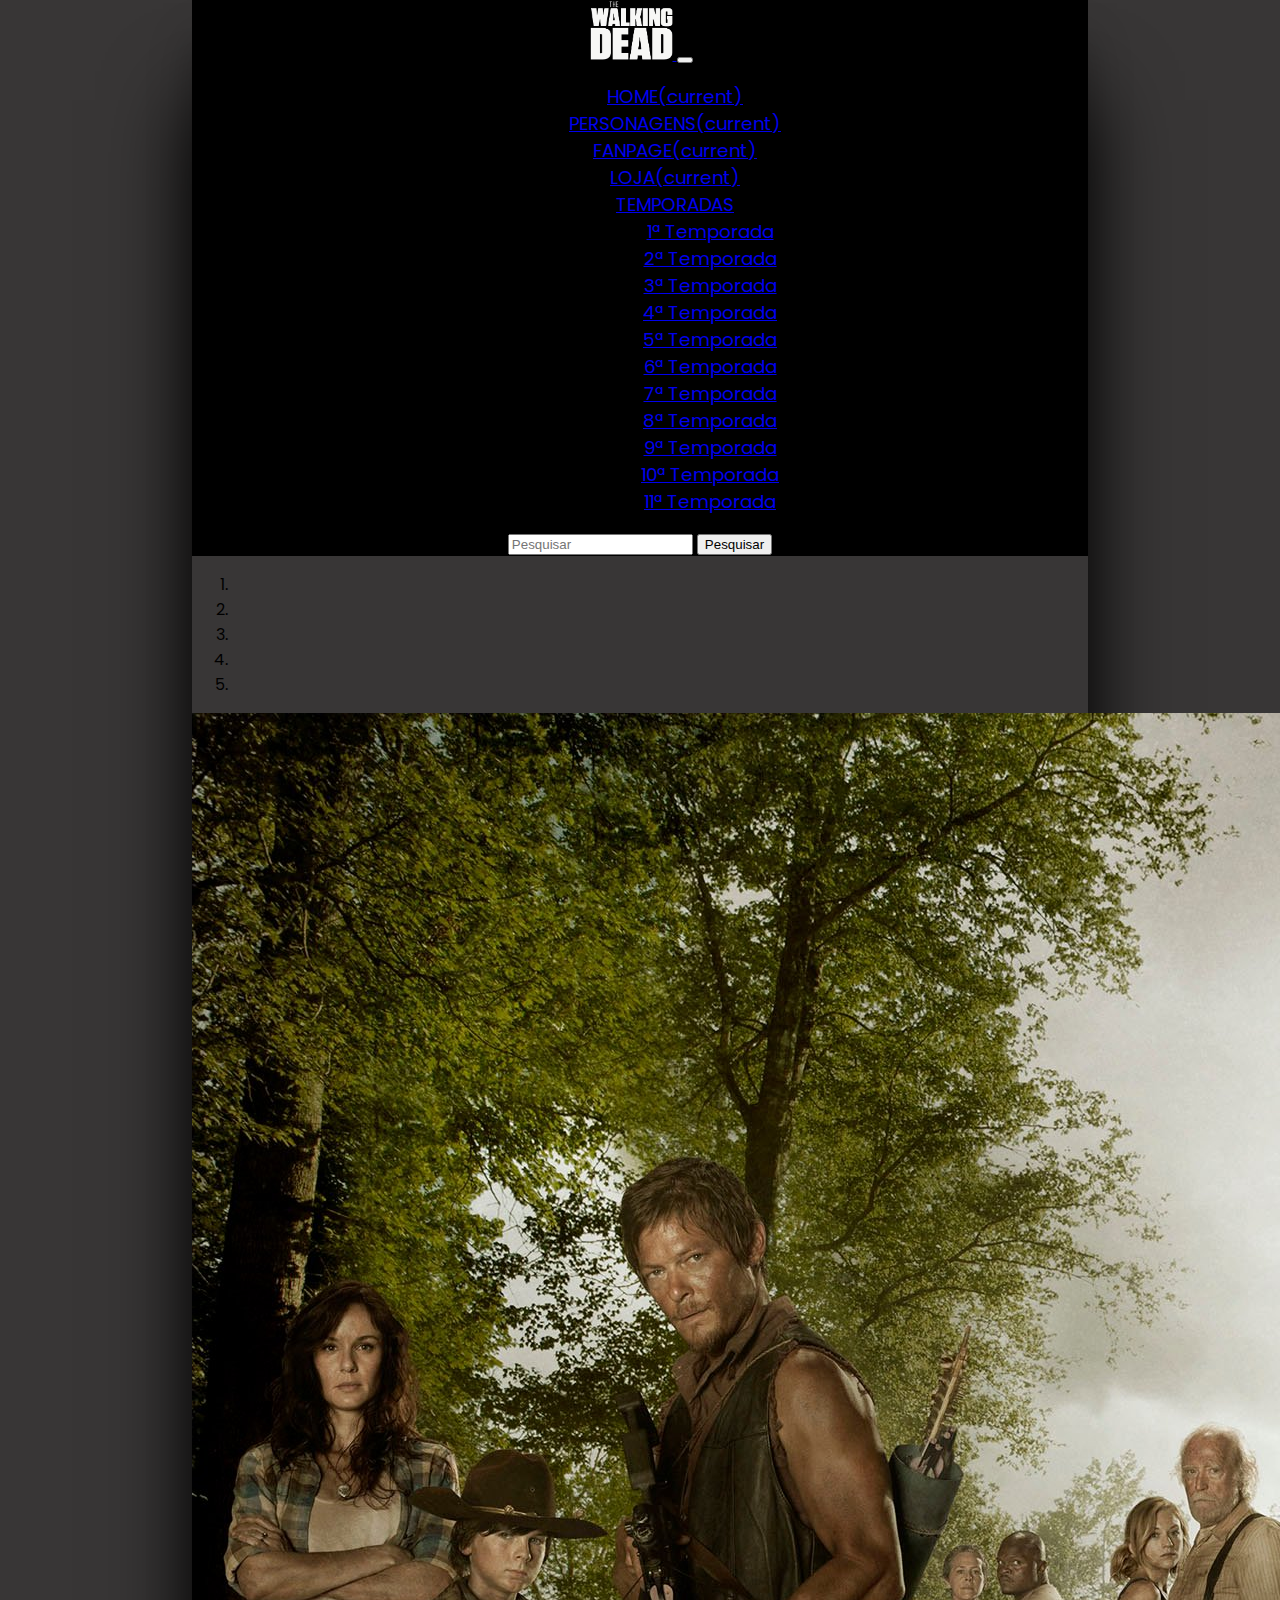
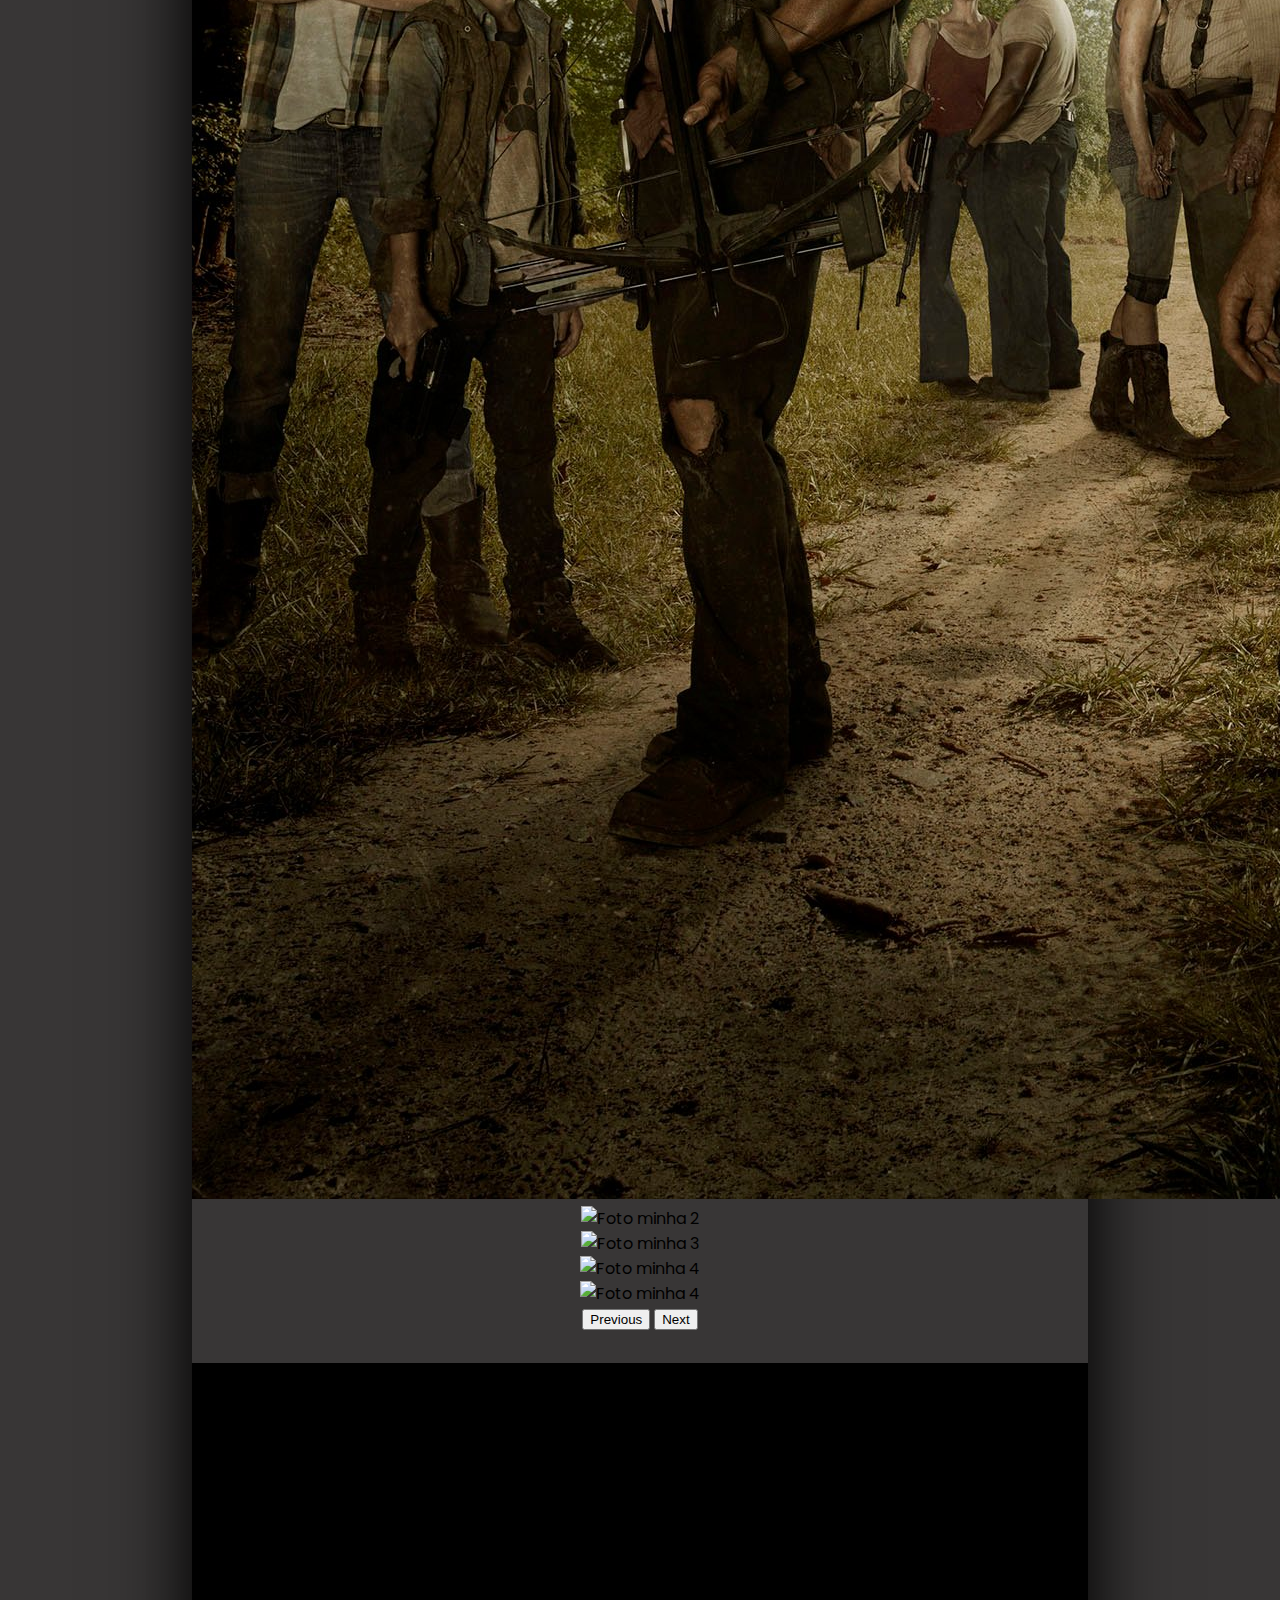
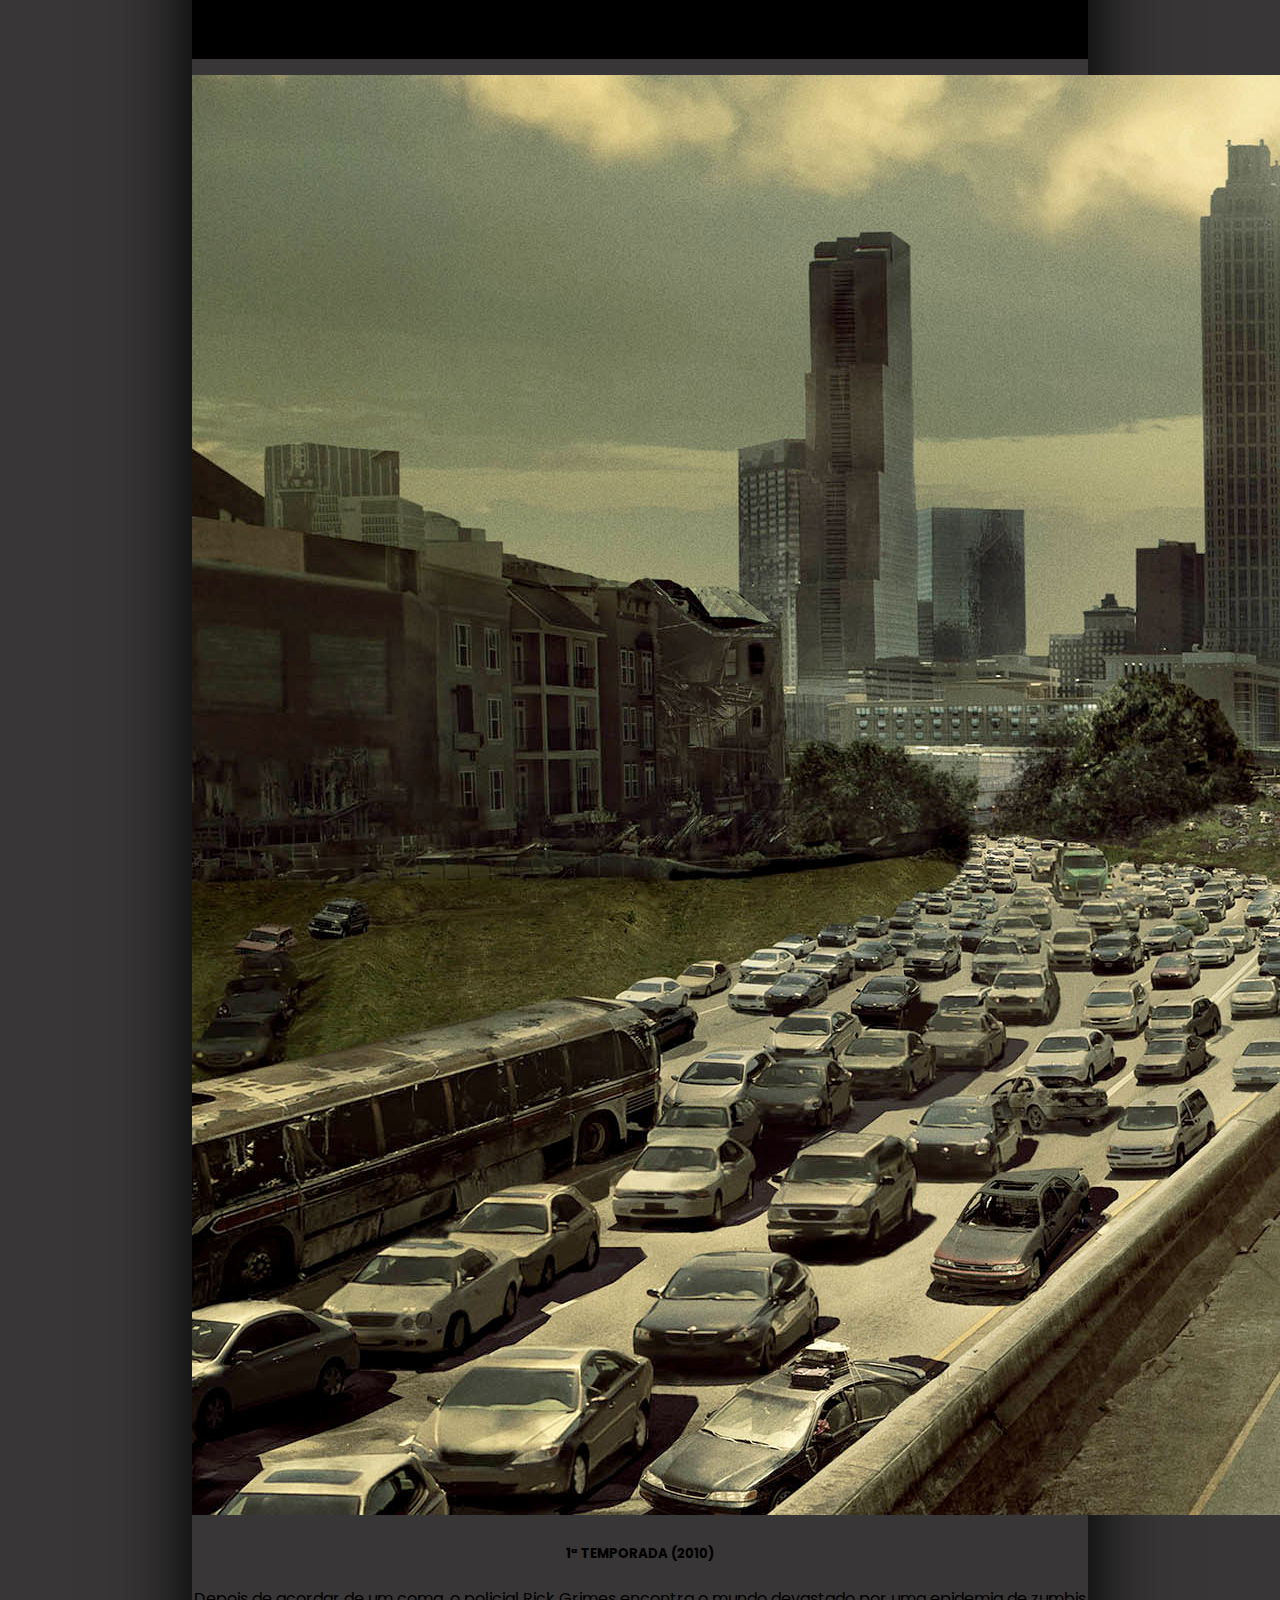
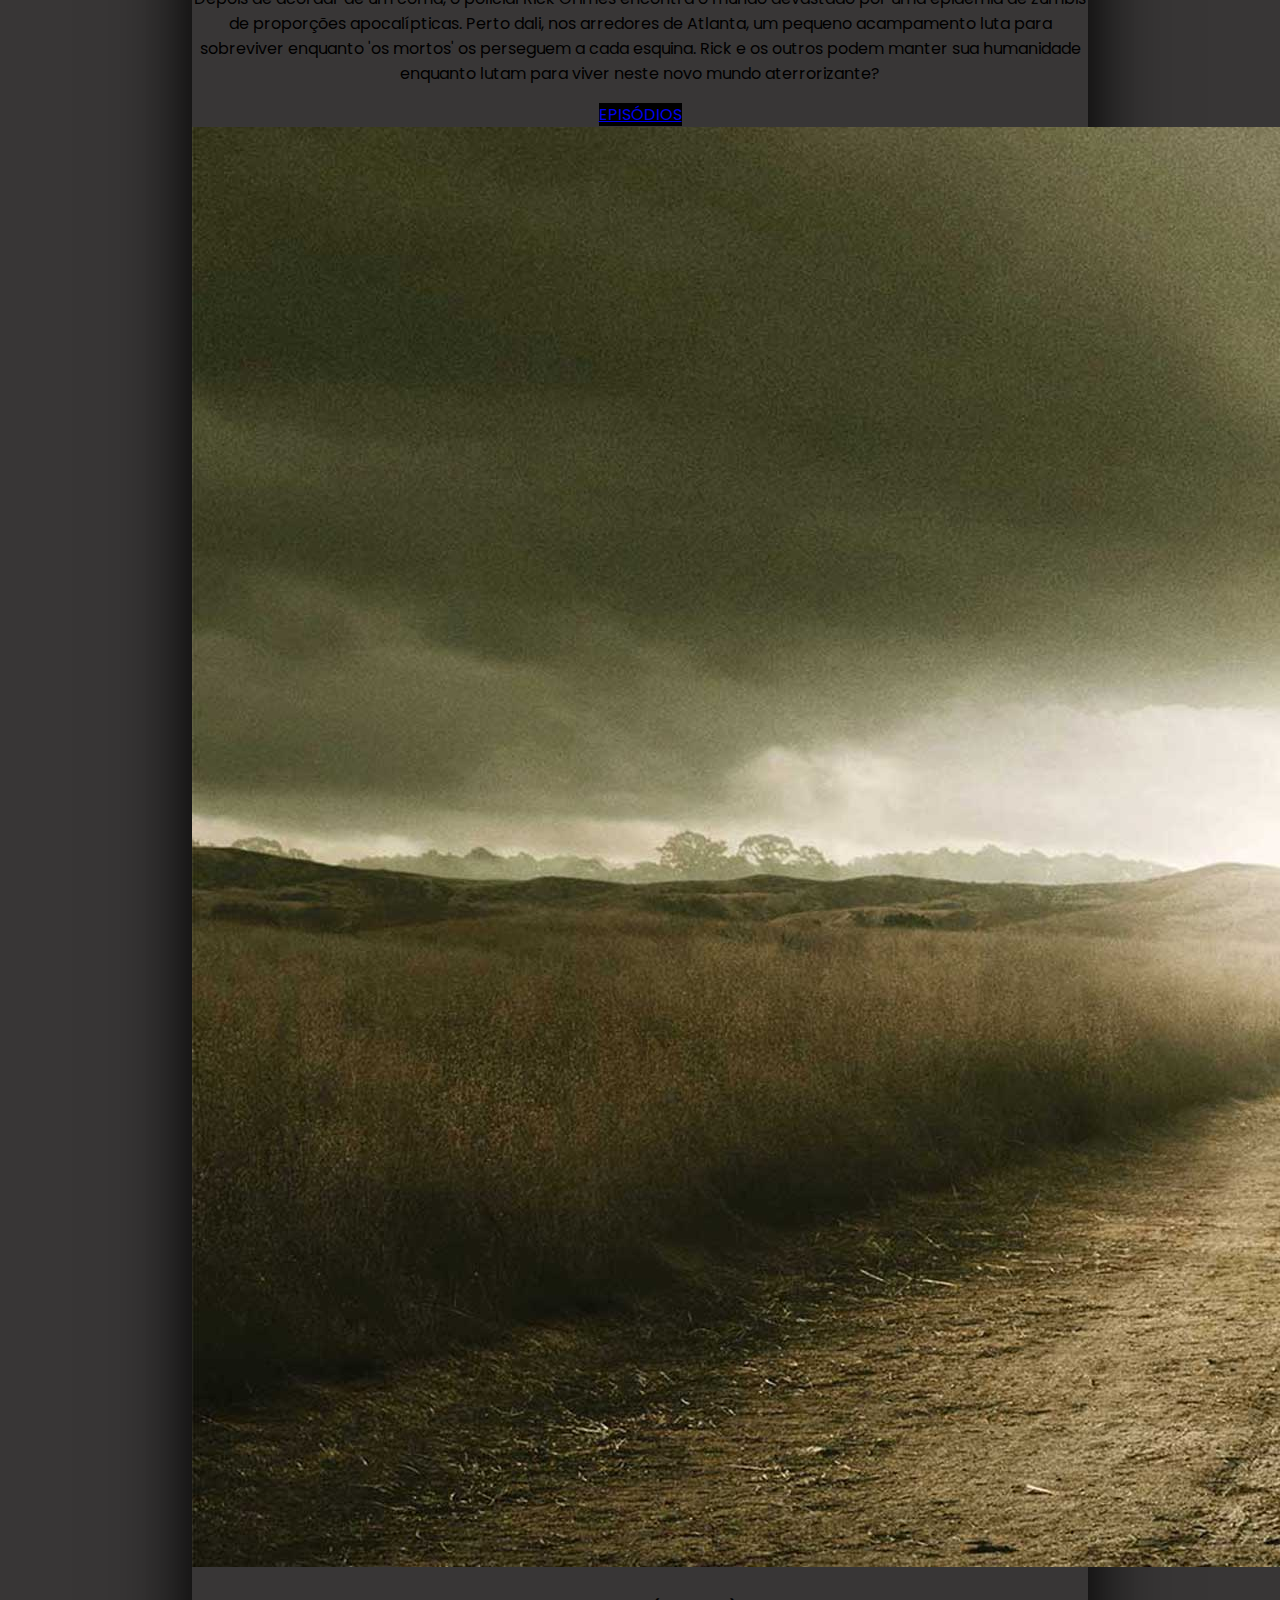
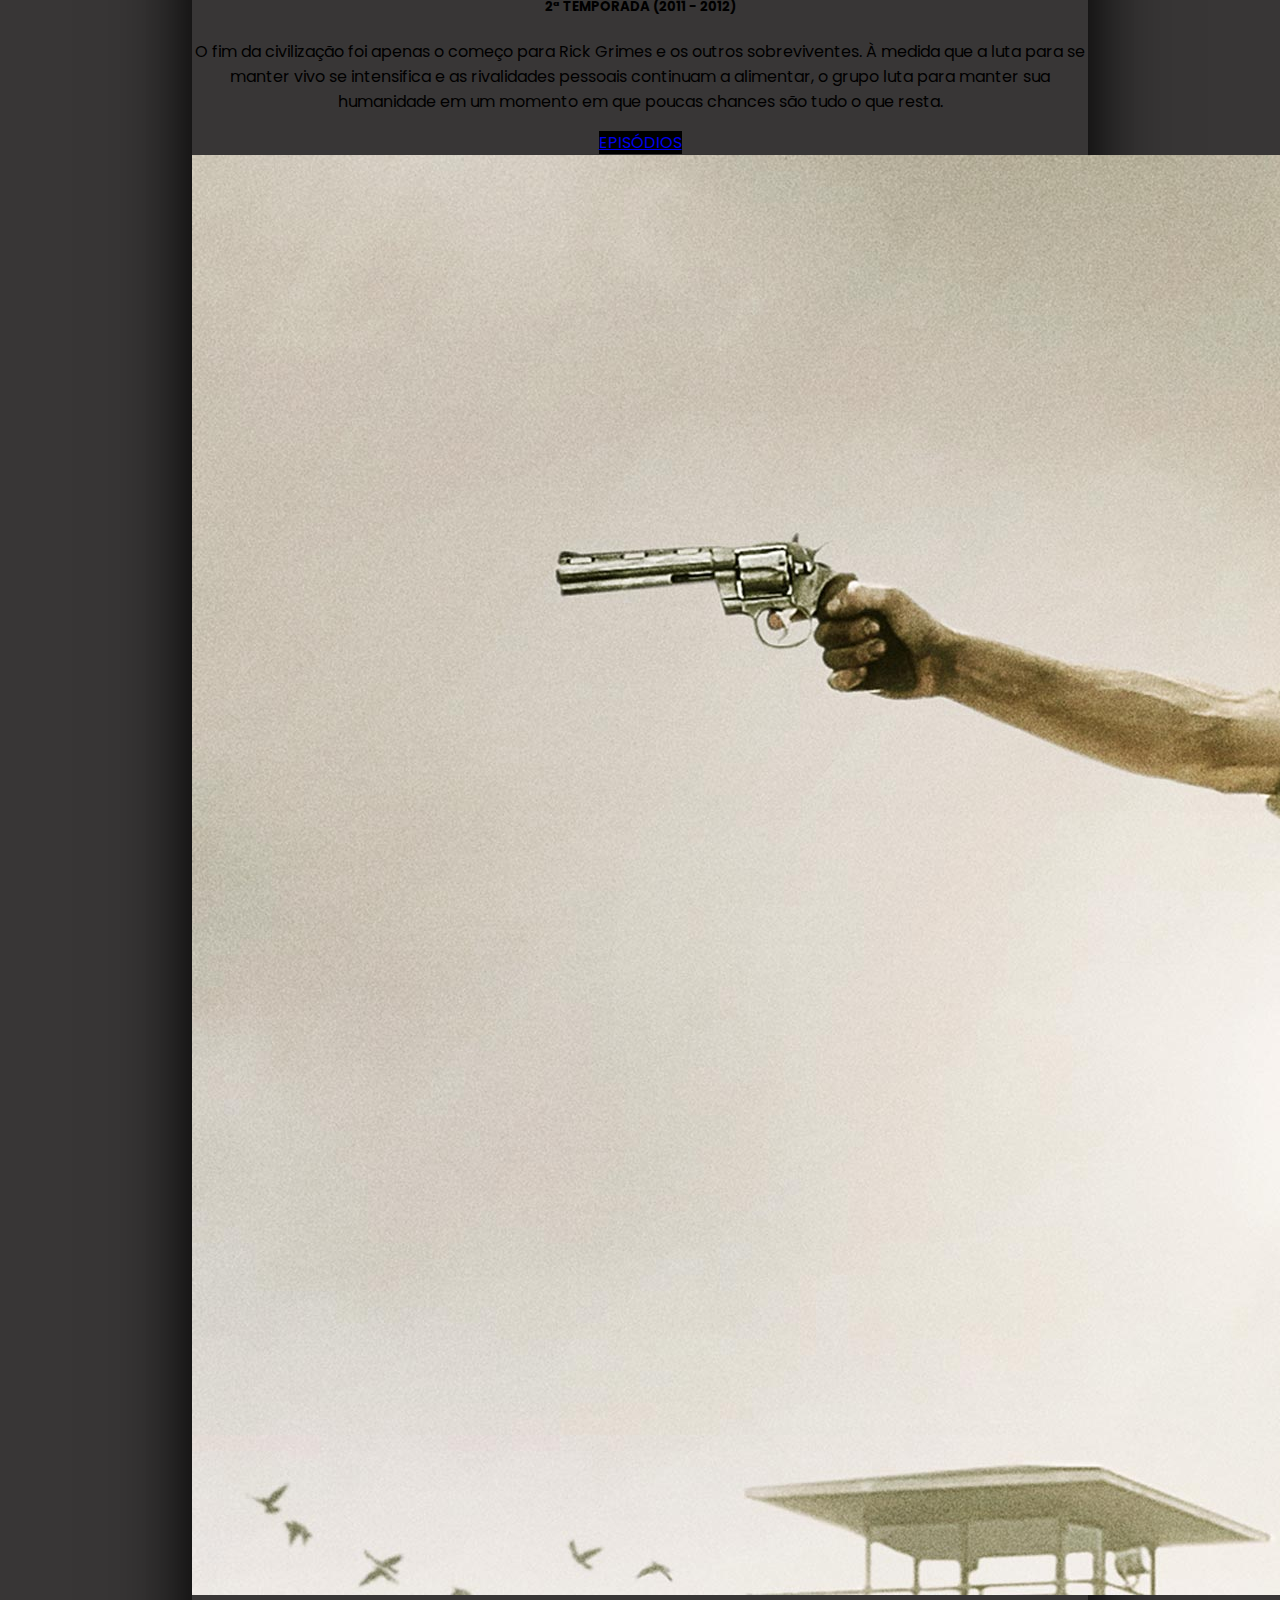
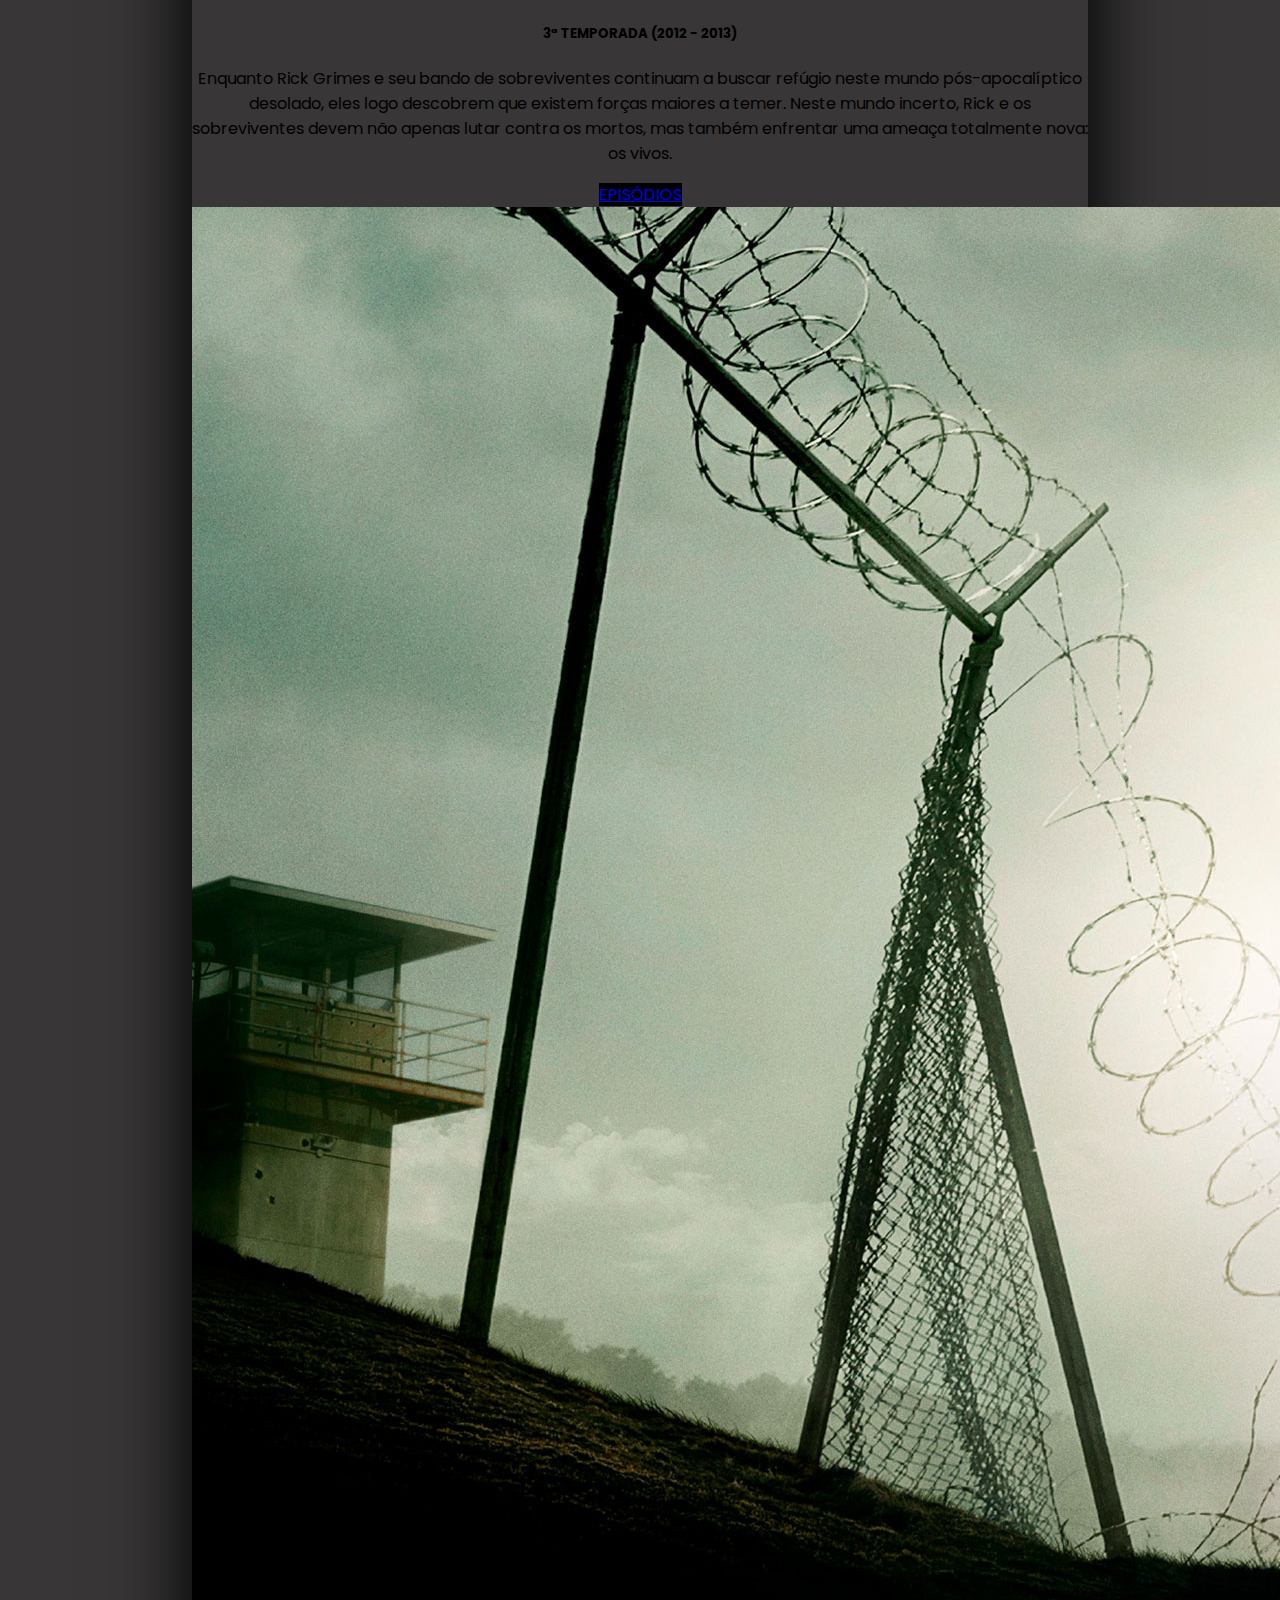
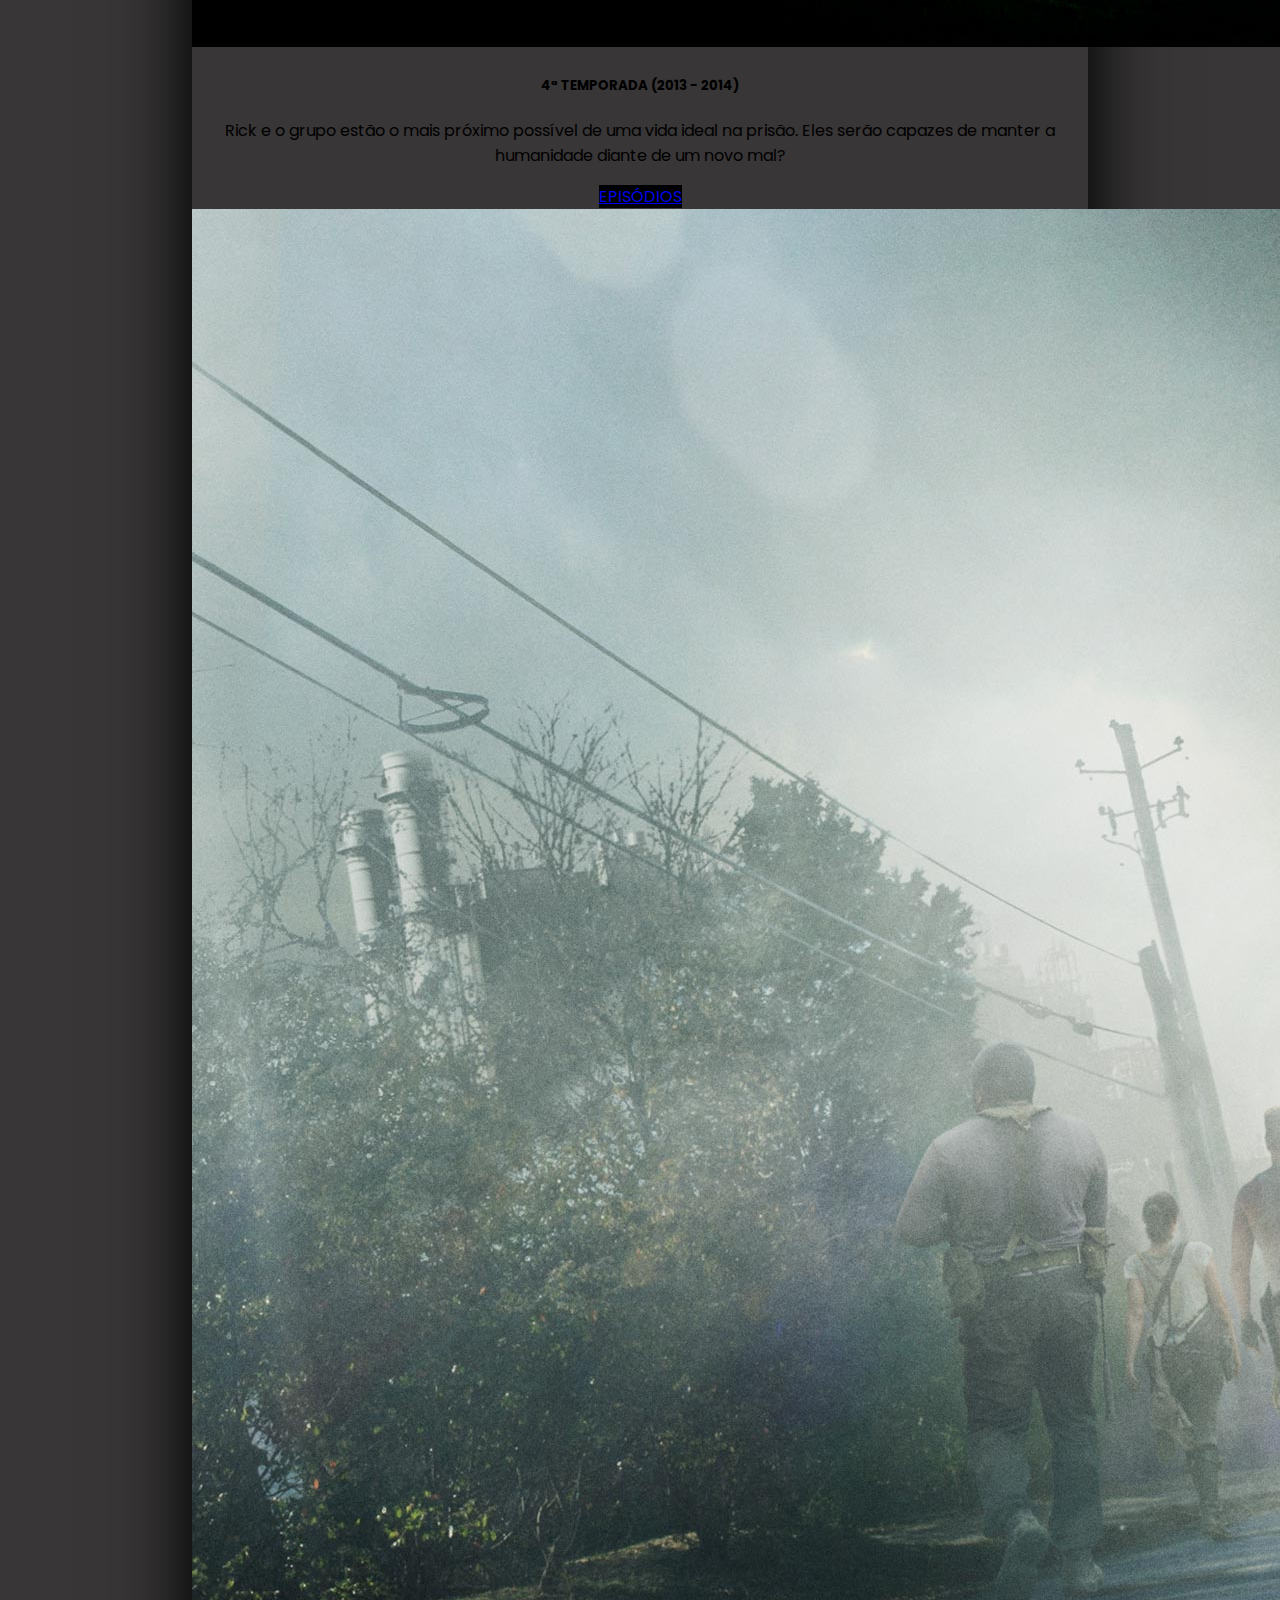
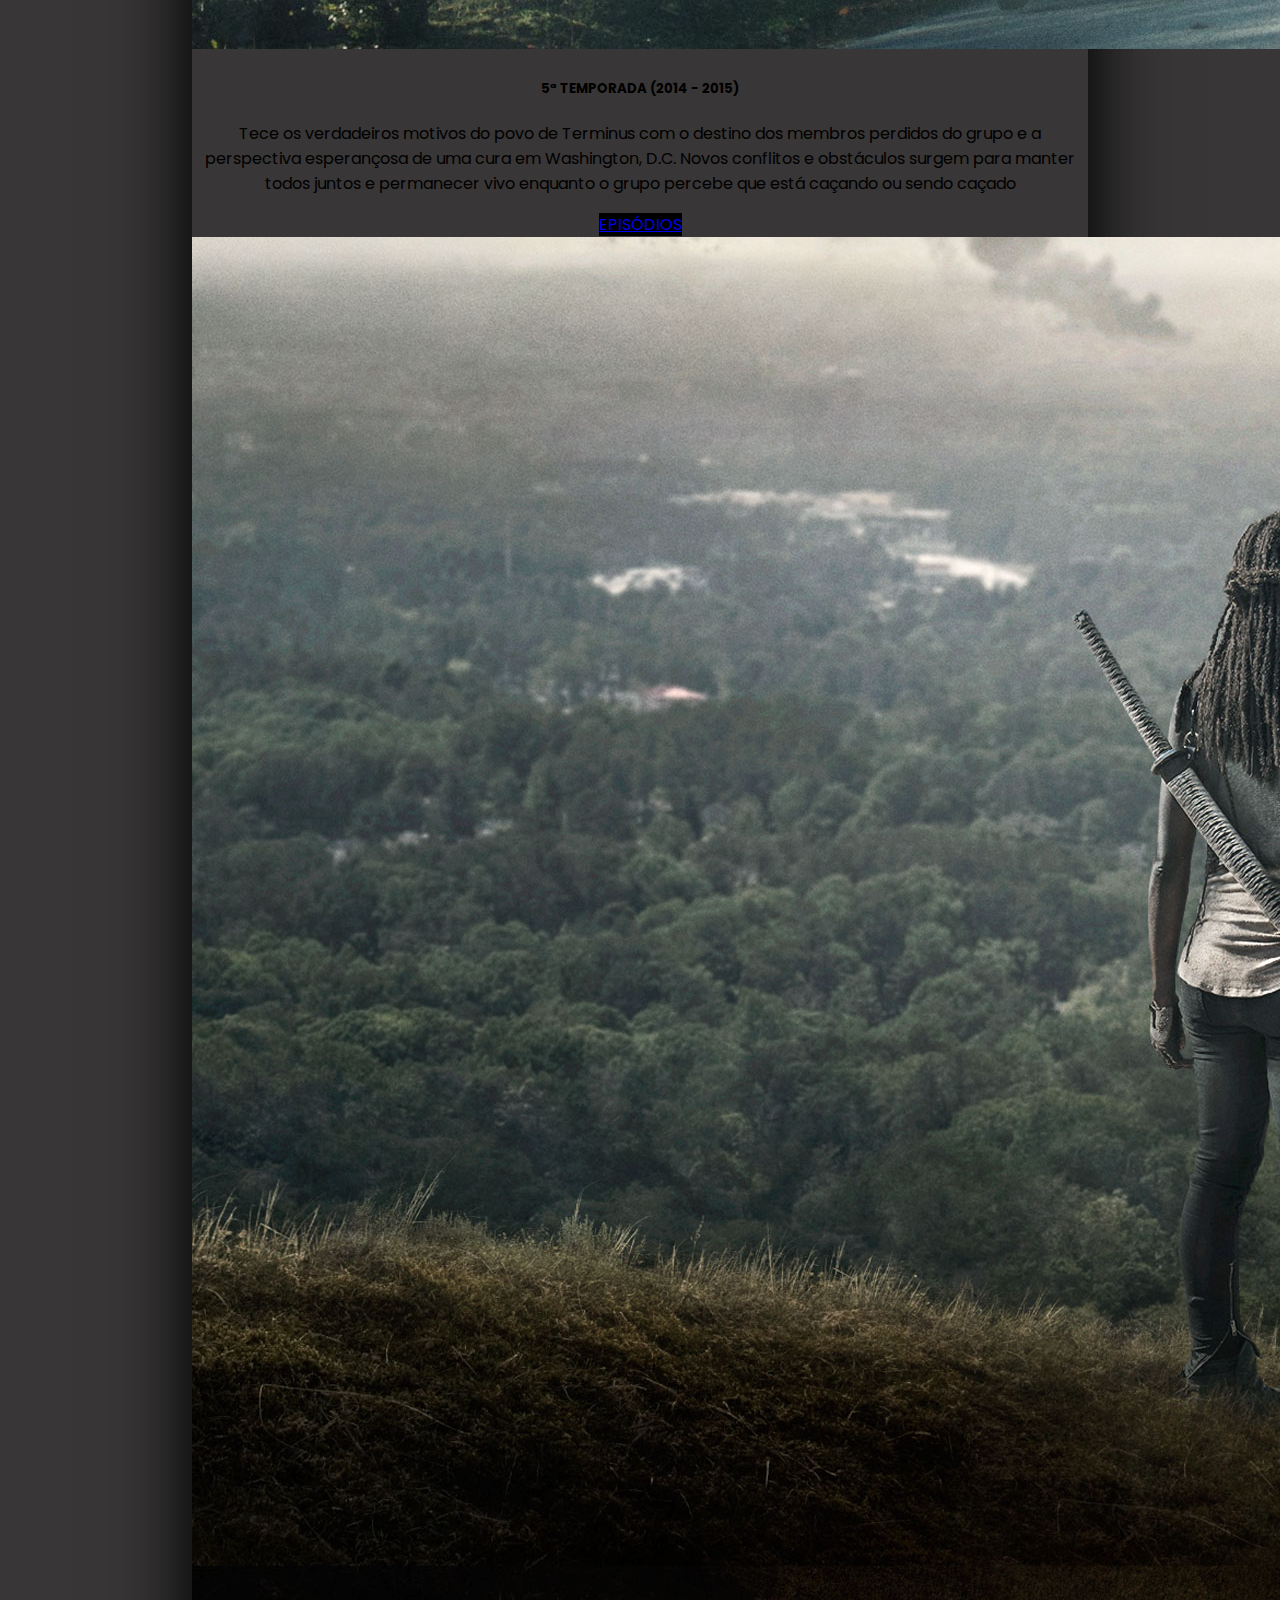
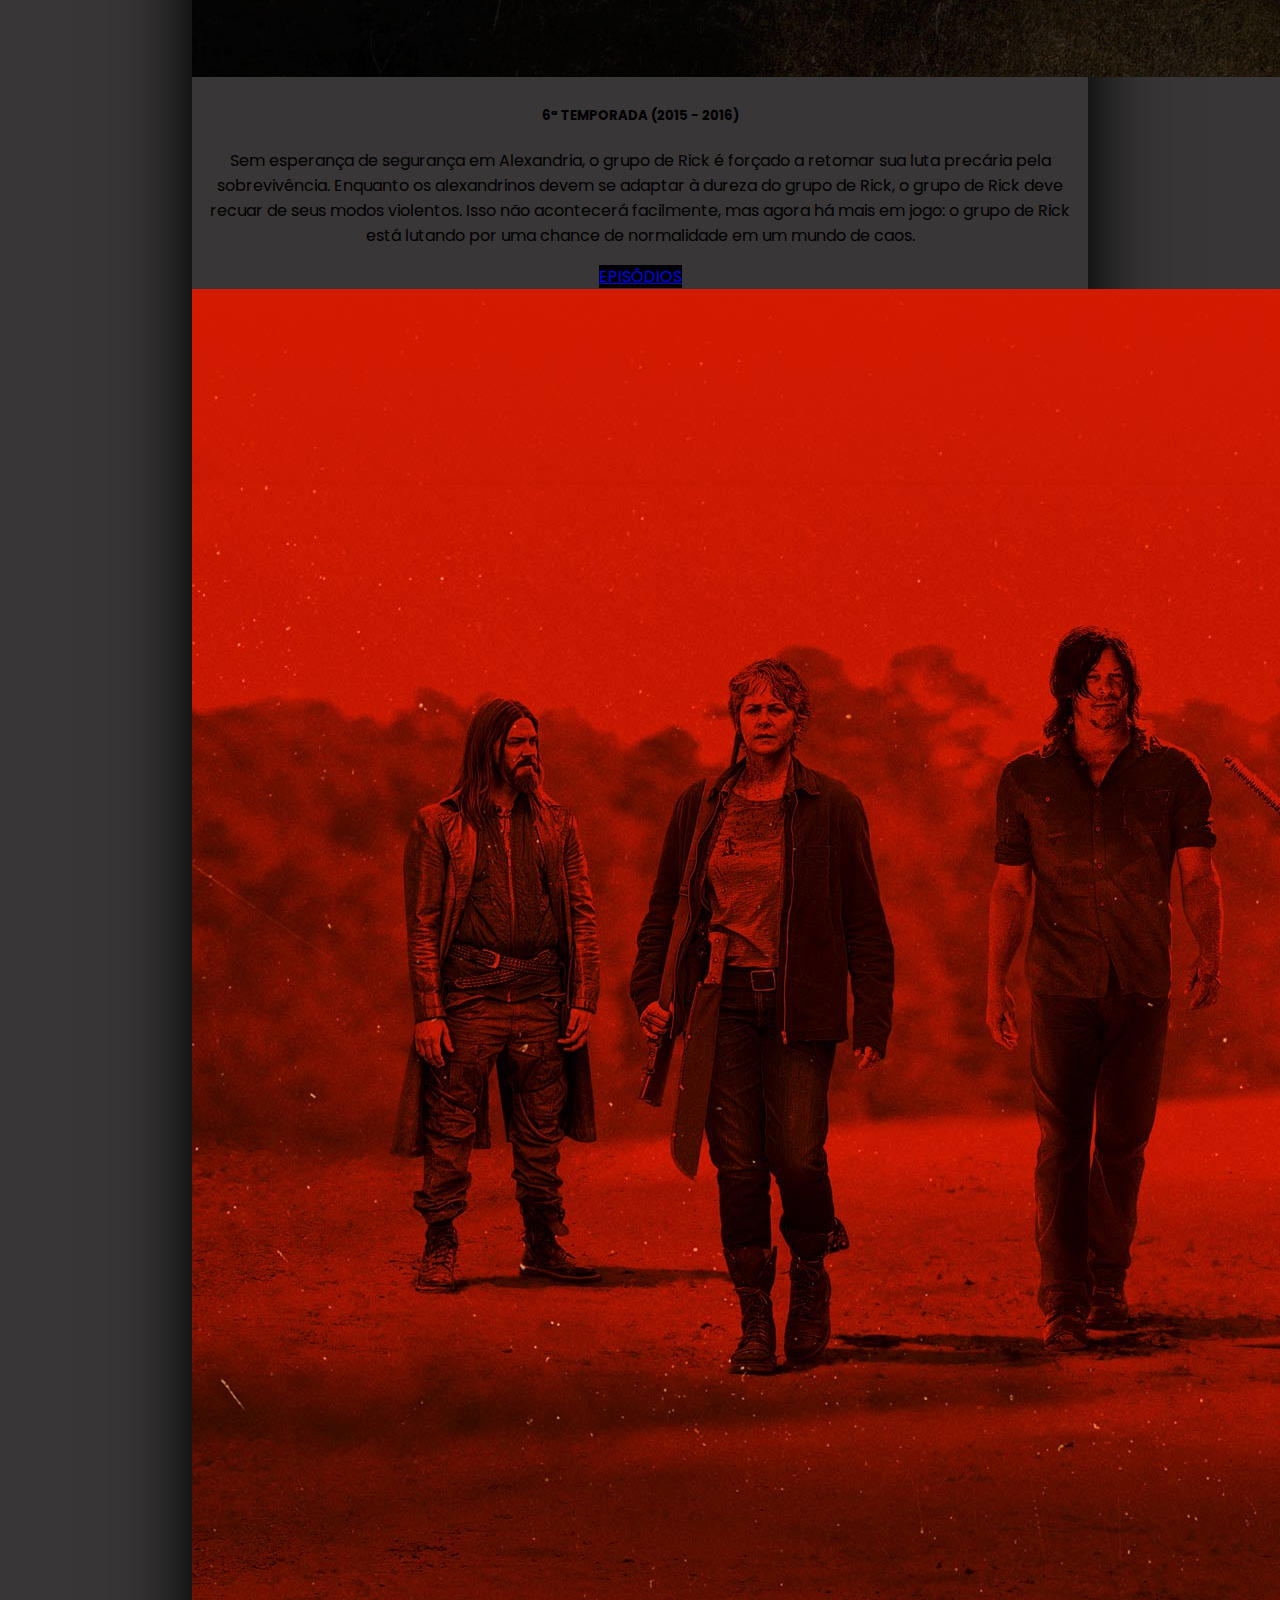
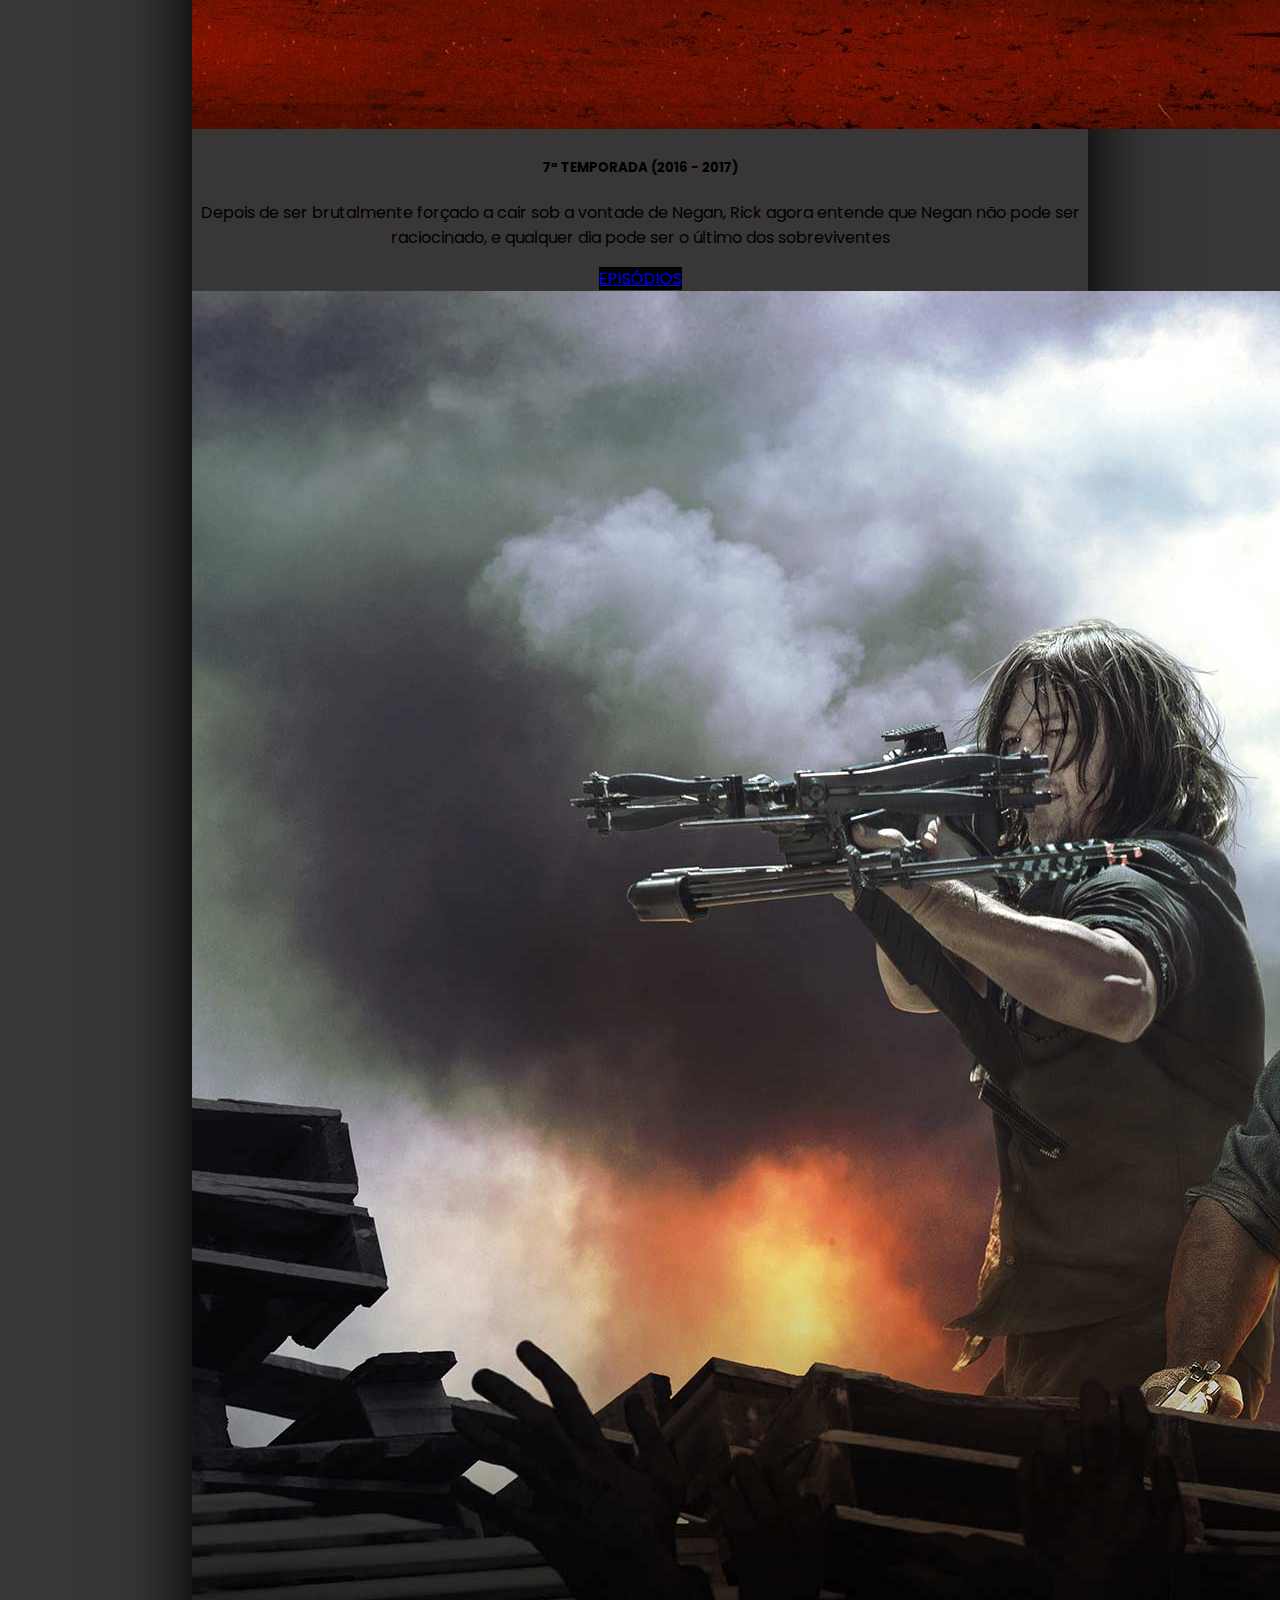
==== commit 77eea982: "Atualizações v1.0" ====
--- a/index.html
+++ b/index.html
@@ -8,7 +8,7 @@
     <!-- Bootstrap CSS -->
     <link rel="stylesheet" href="https://cdn.jsdelivr.net/npm/bootstrap@4.6.1/dist/css/bootstrap.min.css" integrity="sha384-zCbKRCUGaJDkqS1kPbPd7TveP5iyJE0EjAuZQTgFLD2ylzuqKfdKlfG/eSrtxUkn" crossorigin="anonymous">
  
-    <title>Página de Guilherme, sobre TWD</title>
+    <title>Landing Page TWD</title>
     <link rel="stylesheet" href="./assets/css/style.css"> <!-- Serve para referenciar o arquivo Style.css (Externo) -->
   </head>
   <body class="container-2">
@@ -55,7 +55,6 @@
             </li>
         </ul>   
         <form class="d-flex align-items-center">
-            <a class="d-flex flex-column mr-4 mt-2 align-items-center" href="#"><img id="login" src="/assets/image/SignIn.png" alt=""><span class="text-light text-center">Entrar</span></a> 
             <input class="form-control mr-2" type="search" placeholder="Pesquisar" aria-label="Search">
             <button class="btn btn-outline-light m-2" type="submit">Pesquisar</button>
         </form>
@@ -227,22 +226,18 @@
   <!-- /Texto e Video -->
   
   <!-- Formulário de contato -->
-      <div class="row">
-          <div class="col-md-6">
-              <form class="pl-4"> 
-                
-              <h4 class="text-left fontContato text-light mb-4"> 
-                Entre em contato conosco abaixo
-            </h4>
-   
-                  <div class="form-group text-light text-left">
-                    <label for="exampleFormControlInput1">Endereço de Email</label>
-                    <input type="email" class="form-control" id="exampleFormControlInput1" placeholder="nome@exemplo.com">
-                  </div>
-                 <div class="form-group text-light text-left">
-                    <label for="exampleFormControlInput1">Assunto</label>
-                    <input type="email" class="form-control" id="exampleFormControlInput1" placeholder="Digite aqui o assunto desejado">
-                  </div>
+  <div class="row">
+    <div class="col-md-6">
+      <form class="px-4">   
+        <h4 class="text-left fontContato text-light mb-4">Entre em contato conosco abaixo </h4> 
+          <div class="form-group text-light text-left">
+            <label for="exampleFormControlInput1">Endereço de Email</label>
+            <input type="email" class="form-control" id="exampleFormControlInput1" placeholder="nome@exemplo.com">
+          </div>
+          <div class="form-group text-light text-left">
+            <label for="exampleFormControlInput1">Assunto</label>
+            <input type="email" class="form-control" id="exampleFormControlInput1" placeholder="Digite aqui o assunto desejado">
+          </div>
   
                   <div class="form-group text-light text-left">
                     <label for="exampleFormControlTextarea1">Descrição</label>
@@ -253,51 +248,37 @@
                   </div>
                 </form>
           </div>
-  
-          <div class="col-md-6 pr-4">
+          <div class="col-md-6 px-4">
             <iframe class="w-100" src="https://www.google.com/maps/embed?pb=!1m18!1m12!1m3!1d3335.132627641532!2d-84.52747078480485!3d33.28919308082046!2m3!1f0!2f0!3f0!3m2!1i1024!2i768!4f13.1!3m3!1m2!1s0x88f4949c31bada11%3A0xb7c4cb526769da0b!2sThe%20Walking%20Dead%20set%20studios!5e0!3m2!1spt-BR!2sbr!4v1642175083697!5m2!1spt-BR!2sbr"  width= "400" height= "400" frameborder="0" style= "border:0;" allowfullscreen="" aria-hidden="false" tabindex="0" onmousemove="mapaZoom()" onmouseout="mapaNormal()" id='mapa'></iframe>
           </div>
       </div>
     </div>
            
-<!-- Formumário de contato -->
+<!-- Fim do formumário de contato -->
+
 <!-- Rodapé-->
-    <footer>
-        <div class="row mb-1">
-            <div class="col-md-12 d-flex justify-content-center ">
-                <a href="https://github.com/moreiraguui" target="_blank" class=m-4>
-                    <img class="logoRede" src="assets/image/github.png" alt="Logo do Git Hub">
-                    </a>
-                <a href="https://www.Linkedin.com/in/guilherme-moreira-souza/" target ="_blank" class=m-4>
-                    <img class="logoRede" src="assets/image/linkedin.png" alt="Logo do Linkedim">
-                 </a>
-                <a class="logoDisc" href="https://discord.com/channels/GuilhermeM#8743/" target="_blank" class=m-4> <!-- target = _blank para abrir em outra pagina-->
-                <img class="logoRede text-justify" src="assets/image/discord.png" alt="Logo do Discord">
-                <span class="textColor">/GuilhermeM#8743</span>
-                </a>
-                
-                
-            </div>
-        </div>
-    </div>
-            <div class="row">
-                <div class="col-md-12">
-                   <p class ="text-center">
-                        Todos os direitos reservados para: Guilherme Moreira &copy
-                   </p>
-                   <p class="text-center">Produzido com CSS e BootStrap</p>
-                </div>
-            </div>
-    </footer>      
-
-    <script src="/assets/js/script.js"></script>
-<!--/Rodapé-->
+<footer>
+  <div class="row"> 
+    <div class="col-md-12 my-3">
+      <a href="https://github.com/moreiraguui" target="_blank">
+        <img class="logoRede" src="assets/image/github.png" alt="Logo do Git Hub"></a>
+      <a href="https://www.Linkedin.com/in/guilherme-moreira-souza/" target ="_blank">
+        <img class="logoRede" src="assets/image/linkedin.png" alt="Logo do Linkedin"></a>              
+    </div>
+  </div>
+  <div class="row">
+    <div class="col-md-12">
+      <p class ="text-center">Todos os direitos reservados para: Guilherme Moreira &copy</p>
+      <p class="text-center">Produzido com CSS e BootStrap</p>
+    </div>
+  </div>
+</footer>      
+<!--Fim do Rodapé-->
+<script src="/assets/js/script.js"></script>
 
 <!-- Option 2: Separate Popper and Bootstrap JS -->
-    <script src="https://cdn.jsdelivr.net/npm/jquery@3.5.1/dist/jquery.slim.min.js" integrity="sha384-DfXdz2htPH0lsSSs5nCTpuj/zy4C+OGpamoFVy38MVBnE+IbbVYUew+OrCXaRkfj" crossorigin="anonymous"></script>
-    <script src="https://cdn.jsdelivr.net/npm/popper.js@1.16.1/dist/umd/popper.min.js" integrity="sha384-9/reFTGAW83EW2RDu2S0VKaIzap3H66lZH81PoYlFhbGU+6BZp6G7niu735Sk7lN" crossorigin="anonymous"></script>
-    <script src="https://cdn.jsdelivr.net/npm/bootstrap@4.6.1/dist/js/bootstrap.min.js" integrity="sha384-VHvPCCyXqtD5DqJeNxl2dtTyhF78xXNXdkwX1CZeRusQfRKp+tA7hAShOK/B/fQ2" crossorigin="anonymous"></script>
-
-
-  </body>
+<script src="https://cdn.jsdelivr.net/npm/jquery@3.5.1/dist/jquery.slim.min.js" integrity="sha384-DfXdz2htPH0lsSSs5nCTpuj/zy4C+OGpamoFVy38MVBnE+IbbVYUew+OrCXaRkfj" crossorigin="anonymous"></script>
+<script src="https://cdn.jsdelivr.net/npm/popper.js@1.16.1/dist/umd/popper.min.js" integrity="sha384-9/reFTGAW83EW2RDu2S0VKaIzap3H66lZH81PoYlFhbGU+6BZp6G7niu735Sk7lN" crossorigin="anonymous"></script>
+<script src="https://cdn.jsdelivr.net/npm/bootstrap@4.6.1/dist/js/bootstrap.min.js" integrity="sha384-VHvPCCyXqtD5DqJeNxl2dtTyhF78xXNXdkwX1CZeRusQfRKp+tA7hAShOK/B/fQ2" crossorigin="anonymous"></script>
+</body>
 </html>--- a/assets/css/style.css
+++ b/assets/css/style.css
@@ -42,7 +42,6 @@
   width: 50px;
   height: 50px;
   filter: invert(100%);
-  text-wgi
 }
 
 .textColor {
@@ -50,15 +49,8 @@
 }
 .fontContato {
   font-size: 2rem;
-  margin-left: 50px;
 }
 
-.logoDisc {
-  font-size: 1.3rem;
-  margin-top: 25px;
-  margin-left: 20px;
-  color: black;
-}
 .jumbotron {
   border-radius: 0;
   margin-bottom: 0;
@@ -81,7 +73,13 @@
 
 footer {
   background-color: black;
-  color:white
+  color:white;
+  font-size: .8rem !important;
+  padding: 0 10px
+}
+
+.logoRede{
+  margin: 0 10px;
 }
 
 ul li a {
